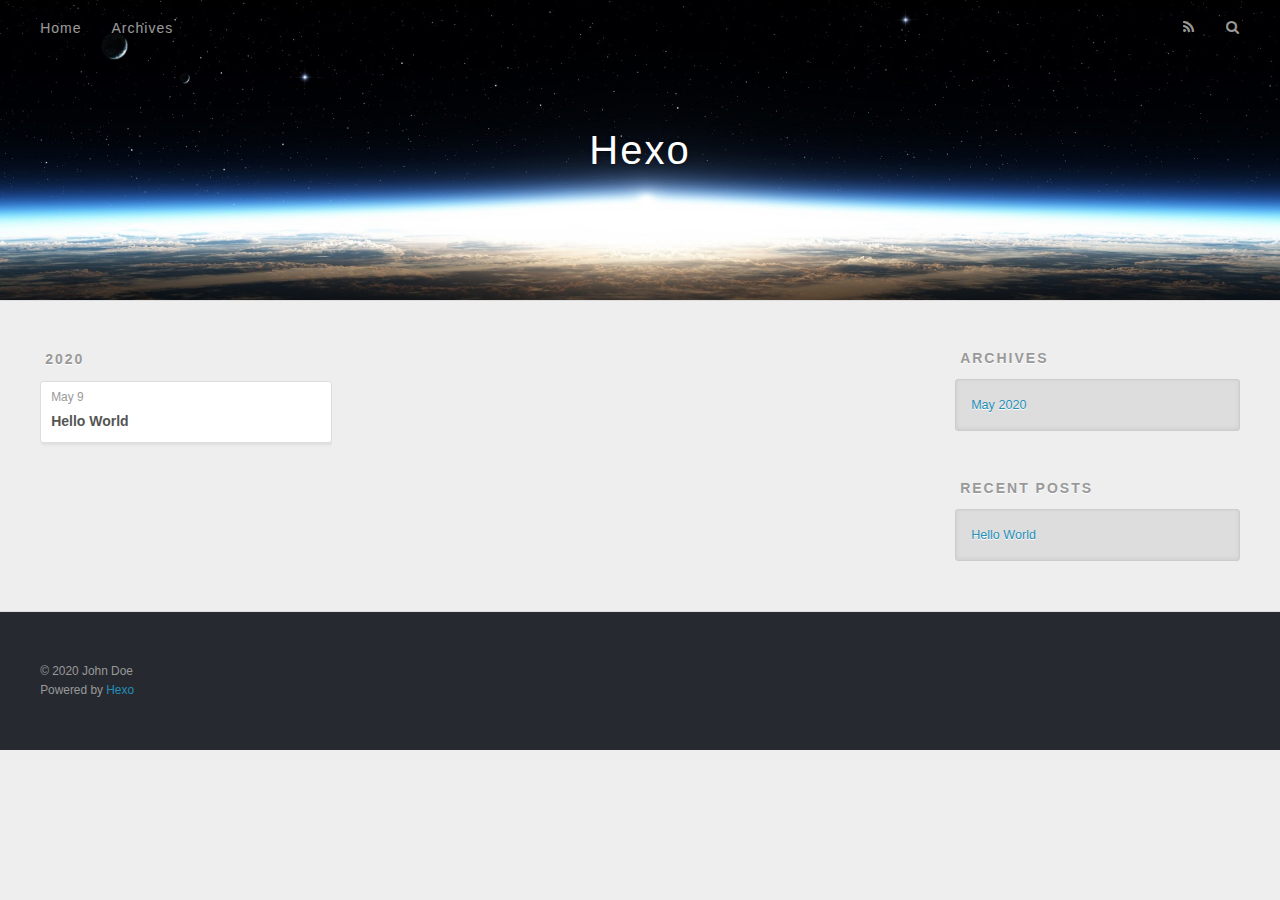
==== archives/index.html @ 7df6229f "Site updated: 2020-05-09 16:38:53" ====
<!DOCTYPE html>
<html>
<head>
  <meta charset="utf-8">
  

  
  <title>Archives | Hexo</title>
  <meta name="viewport" content="width=device-width, initial-scale=1, maximum-scale=1">
  <meta property="og:type" content="website">
<meta property="og:title" content="Hexo">
<meta property="og:url" content="http://yoursite.com/archives/index.html">
<meta property="og:site_name" content="Hexo">
<meta property="og:locale" content="en_US">
<meta property="article:author" content="John Doe">
<meta name="twitter:card" content="summary">
  
    <link rel="alternate" href="/atom.xml" title="Hexo" type="application/atom+xml">
  
  
    <link rel="icon" href="/favicon.png">
  
  
    <link href="//fonts.googleapis.com/css?family=Source+Code+Pro" rel="stylesheet" type="text/css">
  
  
<link rel="stylesheet" href="/css/style.css">

<meta name="generator" content="Hexo 4.2.0"></head>

<body>
  <div id="container">
    <div id="wrap">
      <header id="header">
  <div id="banner"></div>
  <div id="header-outer" class="outer">
    <div id="header-title" class="inner">
      <h1 id="logo-wrap">
        <a href="/" id="logo">Hexo</a>
      </h1>
      
    </div>
    <div id="header-inner" class="inner">
      <nav id="main-nav">
        <a id="main-nav-toggle" class="nav-icon"></a>
        
          <a class="main-nav-link" href="/">Home</a>
        
          <a class="main-nav-link" href="/archives">Archives</a>
        
      </nav>
      <nav id="sub-nav">
        
          <a id="nav-rss-link" class="nav-icon" href="/atom.xml" title="RSS Feed"></a>
        
        <a id="nav-search-btn" class="nav-icon" title="Search"></a>
      </nav>
      <div id="search-form-wrap">
        <form action="//google.com/search" method="get" accept-charset="UTF-8" class="search-form"><input type="search" name="q" class="search-form-input" placeholder="Search"><button type="submit" class="search-form-submit">&#xF002;</button><input type="hidden" name="sitesearch" value="http://yoursite.com"></form>
      </div>
    </div>
  </div>
</header>
      <div class="outer">
        <section id="main">
  
  
    
    
      
      
      <section class="archives-wrap">
        <div class="archive-year-wrap">
          <a href="/archives/2020" class="archive-year">2020</a>
        </div>
        <div class="archives">
    
    <article class="archive-article archive-type-post">
  <div class="archive-article-inner">
    <header class="archive-article-header">
      <a href="/2020/05/09/hello-world/" class="archive-article-date">
  <time datetime="2020-05-09T07:30:36.482Z" itemprop="datePublished">May 9</time>
</a>
      
  
    <h1 itemprop="name">
      <a class="archive-article-title" href="/2020/05/09/hello-world/">Hello World</a>
    </h1>
  

    </header>
  </div>
</article>
  
  
    </div></section>
  


</section>
        
          <aside id="sidebar">
  
    

  
    

  
    
  
    
  <div class="widget-wrap">
    <h3 class="widget-title">Archives</h3>
    <div class="widget">
      <ul class="archive-list"><li class="archive-list-item"><a class="archive-list-link" href="/archives/2020/05/">May 2020</a></li></ul>
    </div>
  </div>


  
    
  <div class="widget-wrap">
    <h3 class="widget-title">Recent Posts</h3>
    <div class="widget">
      <ul>
        
          <li>
            <a href="/2020/05/09/hello-world/">Hello World</a>
          </li>
        
      </ul>
    </div>
  </div>

  
</aside>
        
      </div>
      <footer id="footer">
  
  <div class="outer">
    <div id="footer-info" class="inner">
      &copy; 2020 John Doe<br>
      Powered by <a href="http://hexo.io/" target="_blank">Hexo</a>
    </div>
  </div>
</footer>
    </div>
    <nav id="mobile-nav">
  
    <a href="/" class="mobile-nav-link">Home</a>
  
    <a href="/archives" class="mobile-nav-link">Archives</a>
  
</nav>
    

<script src="//ajax.googleapis.com/ajax/libs/jquery/2.0.3/jquery.min.js"></script>


  
<link rel="stylesheet" href="/fancybox/jquery.fancybox.css">

  
<script src="/fancybox/jquery.fancybox.pack.js"></script>




<script src="/js/script.js"></script>




  </div>
</body>
</html>
---- css/style.css ----
body {
  width: 100%;
}
body:before,
body:after {
  content: "";
  display: table;
}
body:after {
  clear: both;
}
html,
body,
div,
span,
applet,
object,
iframe,
h1,
h2,
h3,
h4,
h5,
h6,
p,
blockquote,
pre,
a,
abbr,
acronym,
address,
big,
cite,
code,
del,
dfn,
em,
img,
ins,
kbd,
q,
s,
samp,
small,
strike,
strong,
sub,
sup,
tt,
var,
dl,
dt,
dd,
ol,
ul,
li,
fieldset,
form,
label,
legend,
table,
caption,
tbody,
tfoot,
thead,
tr,
th,
td {
  margin: 0;
  padding: 0;
  border: 0;
  outline: 0;
  font-weight: inherit;
  font-style: inherit;
  font-family: inherit;
  font-size: 100%;
  vertical-align: baseline;
}
body {
  line-height: 1;
  color: #000;
  background: #fff;
}
ol,
ul {
  list-style: none;
}
table {
  border-collapse: separate;
  border-spacing: 0;
  vertical-align: middle;
}
caption,
th,
td {
  text-align: left;
  font-weight: normal;
  vertical-align: middle;
}
a img {
  border: none;
}
input,
button {
  margin: 0;
  padding: 0;
}
input::-moz-focus-inner,
button::-moz-focus-inner {
  border: 0;
  padding: 0;
}
@font-face {
  font-family: FontAwesome;
  font-style: normal;
  font-weight: normal;
  src: url("fonts/fontawesome-webfont.eot?v=#4.0.3");
  src: url("fonts/fontawesome-webfont.eot?#iefix&v=#4.0.3") format("embedded-opentype"), url("fonts/fontawesome-webfont.woff?v=#4.0.3") format("woff"), url("fonts/fontawesome-webfont.ttf?v=#4.0.3") format("truetype"), url("fonts/fontawesome-webfont.svg#fontawesomeregular?v=#4.0.3") format("svg");
}
html,
body,
#container {
  height: 100%;
}
body {
  background: #eee;
  font: 14px -apple-system, BlinkMacSystemFont, "Segoe UI", "Roboto", "Oxygen", "Ubuntu", "Cantarell", "Fira Sans", "Droid Sans", "Helvetica Neue", sans-serif;
  -webkit-text-size-adjust: 100%;
}
.outer {
  max-width: 1220px;
  margin: 0 auto;
  padding: 0 20px;
}
.outer:before,
.outer:after {
  content: "";
  display: table;
}
.outer:after {
  clear: both;
}
.inner {
  display: inline;
  float: left;
  width: 98.33333333333333%;
  margin: 0 0.833333333333333%;
}
.left,
.alignleft {
  float: left;
}
.right,
.alignright {
  float: right;
}
.clear {
  clear: both;
}
#container {
  position: relative;
}
.mobile-nav-on {
  overflow: hidden;
}
#wrap {
  height: 100%;
  width: 100%;
  position: absolute;
  top: 0;
  left: 0;
  -webkit-transition: 0.2s ease-out;
  -moz-transition: 0.2s ease-out;
  -ms-transition: 0.2s ease-out;
  transition: 0.2s ease-out;
  z-index: 1;
  background: #eee;
}
.mobile-nav-on #wrap {
  left: 280px;
}
@media screen and (min-width: 768px) {
  #main {
    display: inline;
    float: left;
    width: 73.33333333333333%;
    margin: 0 0.833333333333333%;
  }
}
.article-date,
.article-category-link,
.archive-year,
.widget-title {
  text-decoration: none;
  text-transform: uppercase;
  letter-spacing: 2px;
  color: #999;
  margin-bottom: 1em;
  margin-left: 5px;
  line-height: 1em;
  text-shadow: 0 1px #fff;
  font-weight: bold;
}
.article-inner,
.archive-article-inner {
  background: #fff;
  -webkit-box-shadow: 1px 2px 3px #ddd;
  box-shadow: 1px 2px 3px #ddd;
  border: 1px solid #ddd;
  border-radius: 3px;
}
.article-entry h1,
.widget h1 {
  font-size: 2em;
}
.article-entry h2,
.widget h2 {
  font-size: 1.5em;
}
.article-entry h3,
.widget h3 {
  font-size: 1.3em;
}
.article-entry h4,
.widget h4 {
  font-size: 1.2em;
}
.article-entry h5,
.widget h5 {
  font-size: 1em;
}
.article-entry h6,
.widget h6 {
  font-size: 1em;
  color: #999;
}
.article-entry hr,
.widget hr {
  border: 1px dashed #ddd;
}
.article-entry strong,
.widget strong {
  font-weight: bold;
}
.article-entry em,
.widget em,
.article-entry cite,
.widget cite {
  font-style: italic;
}
.article-entry sup,
.widget sup,
.article-entry sub,
.widget sub {
  font-size: 0.75em;
  line-height: 0;
  position: relative;
  vertical-align: baseline;
}
.article-entry sup,
.widget sup {
  top: -0.5em;
}
.article-entry sub,
.widget sub {
  bottom: -0.2em;
}
.article-entry small,
.widget small {
  font-size: 0.85em;
}
.article-entry acronym,
.widget acronym,
.article-entry abbr,
.widget abbr {
  border-bottom: 1px dotted;
}
.article-entry ul,
.widget ul,
.article-entry ol,
.widget ol,
.article-entry dl,
.widget dl {
  margin: 0 20px;
  line-height: 1.6em;
}
.article-entry ul ul,
.widget ul ul,
.article-entry ol ul,
.widget ol ul,
.article-entry ul ol,
.widget ul ol,
.article-entry ol ol,
.widget ol ol {
  margin-top: 0;
  margin-bottom: 0;
}
.article-entry ul,
.widget ul {
  list-style: disc;
}
.article-entry ol,
.widget ol {
  list-style: decimal;
}
.article-entry dt,
.widget dt {
  font-weight: bold;
}
#header {
  height: 300px;
  position: relative;
  border-bottom: 1px solid #ddd;
}
#header:before,
#header:after {
  content: "";
  position: absolute;
  left: 0;
  right: 0;
  height: 40px;
}
#header:before {
  top: 0;
  background: -webkit-linear-gradient(rgba(0,0,0,0.2), transparent);
  background: -moz-linear-gradient(rgba(0,0,0,0.2), transparent);
  background: -ms-linear-gradient(rgba(0,0,0,0.2), transparent);
  background: linear-gradient(rgba(0,0,0,0.2), transparent);
}
#header:after {
  bottom: 0;
  background: -webkit-linear-gradient(transparent, rgba(0,0,0,0.2));
  background: -moz-linear-gradient(transparent, rgba(0,0,0,0.2));
  background: -ms-linear-gradient(transparent, rgba(0,0,0,0.2));
  background: linear-gradient(transparent, rgba(0,0,0,0.2));
}
#header-outer {
  height: 100%;
  position: relative;
}
#header-inner {
  position: relative;
  overflow: hidden;
}
#banner {
  position: absolute;
  top: 0;
  left: 0;
  width: 100%;
  height: 100%;
  background: url("images/banner.jpg") center #000;
  -webkit-background-size: cover;
  -moz-background-size: cover;
  background-size: cover;
  z-index: -1;
}
#header-title {
  text-align: center;
  height: 40px;
  position: absolute;
  top: 50%;
  left: 0;
  margin-top: -20px;
}
#logo,
#subtitle {
  text-decoration: none;
  color: #fff;
  font-weight: 300;
  text-shadow: 0 1px 4px rgba(0,0,0,0.3);
}
#logo {
  font-size: 40px;
  line-height: 40px;
  letter-spacing: 2px;
}
#subtitle {
  font-size: 16px;
  line-height: 16px;
  letter-spacing: 1px;
}
#subtitle-wrap {
  margin-top: 16px;
}
#main-nav {
  float: left;
  margin-left: -15px;
}
.nav-icon,
.main-nav-link {
  float: left;
  color: #fff;
  opacity: 0.6;
  text-decoration: none;
  text-shadow: 0 1px rgba(0,0,0,0.2);
  -webkit-transition: opacity 0.2s;
  -moz-transition: opacity 0.2s;
  -ms-transition: opacity 0.2s;
  transition: opacity 0.2s;
  display: block;
  padding: 20px 15px;
}
.nav-icon:hover,
.main-nav-link:hover {
  opacity: 1;
}
.nav-icon {
  font-family: FontAwesome;
  text-align: center;
  font-size: 14px;
  width: 14px;
  height: 14px;
  padding: 20px 15px;
  position: relative;
  cursor: pointer;
}
.main-nav-link {
  font-weight: 300;
  letter-spacing: 1px;
}
@media screen and (max-width: 479px) {
  .main-nav-link {
    display: none;
  }
}
#main-nav-toggle {
  display: none;
}
#main-nav-toggle:before {
  content: "\f0c9";
}
@media screen and (max-width: 479px) {
  #main-nav-toggle {
    display: block;
  }
}
#sub-nav {
  float: right;
  margin-right: -15px;
}
#nav-rss-link:before {
  content: "\f09e";
}
#nav-search-btn:before {
  content: "\f002";
}
#search-form-wrap {
  position: absolute;
  top: 15px;
  width: 150px;
  height: 30px;
  right: -150px;
  opacity: 0;
  -webkit-transition: 0.2s ease-out;
  -moz-transition: 0.2s ease-out;
  -ms-transition: 0.2s ease-out;
  transition: 0.2s ease-out;
}
#search-form-wrap.on {
  opacity: 1;
  right: 0;
}
@media screen and (max-width: 479px) {
  #search-form-wrap {
    width: 100%;
    right: -100%;
  }
}
.search-form {
  position: absolute;
  top: 0;
  left: 0;
  right: 0;
  background: #fff;
  padding: 5px 15px;
  border-radius: 15px;
  -webkit-box-shadow: 0 0 10px rgba(0,0,0,0.3);
  box-shadow: 0 0 10px rgba(0,0,0,0.3);
}
.search-form-input {
  border: none;
  background: none;
  color: #555;
  width: 100%;
  font: 13px -apple-system, BlinkMacSystemFont, "Segoe UI", "Roboto", "Oxygen", "Ubuntu", "Cantarell", "Fira Sans", "Droid Sans", "Helvetica Neue", sans-serif;
  outline: none;
}
.search-form-input::-webkit-search-results-decoration,
.search-form-input::-webkit-search-cancel-button {
  -webkit-appearance: none;
}
.search-form-submit {
  position: absolute;
  top: 50%;
  right: 10px;
  margin-top: -7px;
  font: 13px FontAwesome;
  border: none;
  background: none;
  color: #bbb;
  cursor: pointer;
}
.search-form-submit:hover,
.search-form-submit:focus {
  color: #777;
}
.article {
  margin: 50px 0;
}
.article-inner {
  overflow: hidden;
}
.article-meta:before,
.article-meta:after {
  content: "";
  display: table;
}
.article-meta:after {
  clear: both;
}
.article-date {
  float: left;
}
.article-category {
  float: left;
  line-height: 1em;
  color: #ccc;
  text-shadow: 0 1px #fff;
  margin-left: 8px;
}
.article-category:before {
  content: "\2022";
}
.article-category-link {
  margin: 0 12px 1em;
}
.article-header {
  padding: 20px 20px 0;
}
.article-title {
  text-decoration: none;
  font-size: 2em;
  font-weight: bold;
  color: #555;
  line-height: 1.1em;
  -webkit-transition: color 0.2s;
  -moz-transition: color 0.2s;
  -ms-transition: color 0.2s;
  transition: color 0.2s;
}
a.article-title:hover {
  color: #258fb8;
}
.article-entry {
  color: #555;
  padding: 0 20px;
}
.article-entry:before,
.article-entry:after {
  content: "";
  display: table;
}
.article-entry:after {
  clear: both;
}
.article-entry p,
.article-entry table {
  line-height: 1.6em;
  margin: 1.6em 0;
}
.article-entry h1,
.article-entry h2,
.article-entry h3,
.article-entry h4,
.article-entry h5,
.article-entry h6 {
  font-weight: bold;
}
.article-entry h1,
.article-entry h2,
.article-entry h3,
.article-entry h4,
.article-entry h5,
.article-entry h6 {
  line-height: 1.1em;
  margin: 1.1em 0;
}
.article-entry a {
  color: #258fb8;
  text-decoration: none;
}
.article-entry a:hover {
  text-decoration: underline;
}
.article-entry ul,
.article-entry ol,
.article-entry dl {
  margin-top: 1.6em;
  margin-bottom: 1.6em;
}
.article-entry img,
.article-entry video {
  max-width: 100%;
  height: auto;
  display: block;
  margin: auto;
}
.article-entry iframe {
  border: none;
}
.article-entry table {
  width: 100%;
  border-collapse: collapse;
  border-spacing: 0;
}
.article-entry th {
  font-weight: bold;
  border-bottom: 3px solid #ddd;
  padding-bottom: 0.5em;
}
.article-entry td {
  border-bottom: 1px solid #ddd;
  padding: 10px 0;
}
.article-entry blockquote {
  font-family: Georgia, "Times New Roman", serif;
  font-size: 1.4em;
  margin: 1.6em 20px;
  text-align: center;
}
.article-entry blockquote footer {
  font-size: 14px;
  margin: 1.6em 0;
  font-family: -apple-system, BlinkMacSystemFont, "Segoe UI", "Roboto", "Oxygen", "Ubuntu", "Cantarell", "Fira Sans", "Droid Sans", "Helvetica Neue", sans-serif;
}
.article-entry blockquote footer cite:before {
  content: "—";
  padding: 0 0.5em;
}
.article-entry .pullquote {
  text-align: left;
  width: 45%;
  margin: 0;
}
.article-entry .pullquote.left {
  margin-left: 0.5em;
  margin-right: 1em;
}
.article-entry .pullquote.right {
  margin-right: 0.5em;
  margin-left: 1em;
}
.article-entry .caption {
  color: #999;
  display: block;
  font-size: 0.9em;
  margin-top: 0.5em;
  position: relative;
  text-align: center;
}
.article-entry .video-container {
  position: relative;
  padding-top: 56.25%;
  height: 0;
  overflow: hidden;
}
.article-entry .video-container iframe,
.article-entry .video-container object,
.article-entry .video-container embed {
  position: absolute;
  top: 0;
  left: 0;
  width: 100%;
  height: 100%;
  margin-top: 0;
}
.article-more-link a {
  display: inline-block;
  line-height: 1em;
  padding: 6px 15px;
  border-radius: 15px;
  background: #eee;
  color: #999;
  text-shadow: 0 1px #fff;
  text-decoration: none;
}
.article-more-link a:hover {
  background: #258fb8;
  color: #fff;
  text-decoration: none;
  text-shadow: 0 1px #1e7293;
}
.article-footer {
  font-size: 0.85em;
  line-height: 1.6em;
  border-top: 1px solid #ddd;
  padding-top: 1.6em;
  margin: 0 20px 20px;
}
.article-footer:before,
.article-footer:after {
  content: "";
  display: table;
}
.article-footer:after {
  clear: both;
}
.article-footer a {
  color: #999;
  text-decoration: none;
}
.article-footer a:hover {
  color: #555;
}
.article-tag-list-item {
  float: left;
  margin-right: 10px;
}
.article-tag-list-link:before {
  content: "#";
}
.article-comment-link {
  float: right;
}
.article-comment-link:before {
  content: "\f075";
  font-family: FontAwesome;
  padding-right: 8px;
}
.article-share-link {
  cursor: pointer;
  float: right;
  margin-left: 20px;
}
.article-share-link:before {
  content: "\f064";
  font-family: FontAwesome;
  padding-right: 6px;
}
#article-nav {
  position: relative;
}
#article-nav:before,
#article-nav:after {
  content: "";
  display: table;
}
#article-nav:after {
  clear: both;
}
@media screen and (min-width: 768px) {
  #article-nav {
    margin: 50px 0;
  }
  #article-nav:before {
    width: 8px;
    height: 8px;
    position: absolute;
    top: 50%;
    left: 50%;
    margin-top: -4px;
    margin-left: -4px;
    content: "";
    border-radius: 50%;
    background: #ddd;
    -webkit-box-shadow: 0 1px 2px #fff;
    box-shadow: 0 1px 2px #fff;
  }
}
.article-nav-link-wrap {
  text-decoration: none;
  text-shadow: 0 1px #fff;
  color: #999;
  -webkit-box-sizing: border-box;
  -moz-box-sizing: border-box;
  box-sizing: border-box;
  margin-top: 50px;
  text-align: center;
  display: block;
}
.article-nav-link-wrap:hover {
  color: #555;
}
@media screen and (min-width: 768px) {
  .article-nav-link-wrap {
    width: 50%;
    margin-top: 0;
  }
}
@media screen and (min-width: 768px) {
  #article-nav-newer {
    float: left;
    text-align: right;
    padding-right: 20px;
  }
}
@media screen and (min-width: 768px) {
  #article-nav-older {
    float: right;
    text-align: left;
    padding-left: 20px;
  }
}
.article-nav-caption {
  text-transform: uppercase;
  letter-spacing: 2px;
  color: #ddd;
  line-height: 1em;
  font-weight: bold;
}
#article-nav-newer .article-nav-caption {
  margin-right: -2px;
}
.article-nav-title {
  font-size: 0.85em;
  line-height: 1.6em;
  margin-top: 0.5em;
}
.article-share-box {
  position: absolute;
  display: none;
  background: #fff;
  -webkit-box-shadow: 1px 2px 10px rgba(0,0,0,0.2);
  box-shadow: 1px 2px 10px rgba(0,0,0,0.2);
  border-radius: 3px;
  margin-left: -145px;
  overflow: hidden;
  z-index: 1;
}
.article-share-box.on {
  display: block;
}
.article-share-input {
  width: 100%;
  background: none;
  -webkit-box-sizing: border-box;
  -moz-box-sizing: border-box;
  box-sizing: border-box;
  font: 14px -apple-system, BlinkMacSystemFont, "Segoe UI", "Roboto", "Oxygen", "Ubuntu", "Cantarell", "Fira Sans", "Droid Sans", "Helvetica Neue", sans-serif;
  padding: 0 15px;
  color: #555;
  outline: none;
  border: 1px solid #ddd;
  border-radius: 3px 3px 0 0;
  height: 36px;
  line-height: 36px;
}
.article-share-links {
  background: #eee;
}
.article-share-links:before,
.article-share-links:after {
  content: "";
  display: table;
}
.article-share-links:after {
  clear: both;
}
.article-share-twitter,
.article-share-facebook,
.article-share-pinterest,
.article-share-google {
  width: 50px;
  height: 36px;
  display: block;
  float: left;
  position: relative;
  color: #999;
  text-shadow: 0 1px #fff;
}
.article-share-twitter:before,
.article-share-facebook:before,
.article-share-pinterest:before,
.article-share-google:before {
  font-size: 20px;
  font-family: FontAwesome;
  width: 20px;
  height: 20px;
  position: absolute;
  top: 50%;
  left: 50%;
  margin-top: -10px;
  margin-left: -10px;
  text-align: center;
}
.article-share-twitter:hover,
.article-share-facebook:hover,
.article-share-pinterest:hover,
.article-share-google:hover {
  color: #fff;
}
.article-share-twitter:before {
  content: "\f099";
}
.article-share-twitter:hover {
  background: #00aced;
  text-shadow: 0 1px #008abe;
}
.article-share-facebook:before {
  content: "\f09a";
}
.article-share-facebook:hover {
  background: #3b5998;
  text-shadow: 0 1px #2f477a;
}
.article-share-pinterest:before {
  content: "\f0d2";
}
.article-share-pinterest:hover {
  background: #cb2027;
  text-shadow: 0 1px #a21a1f;
}
.article-share-google:before {
  content: "\f0d5";
}
.article-share-google:hover {
  background: #dd4b39;
  text-shadow: 0 1px #be3221;
}
.article-gallery {
  background: #000;
  position: relative;
}
.article-gallery-photos {
  position: relative;
  overflow: hidden;
}
.article-gallery-img {
  display: none;
  max-width: 100%;
}
.article-gallery-img:first-child {
  display: block;
}
.article-gallery-img.loaded {
  position: absolute;
  display: block;
}
.article-gallery-img img {
  display: block;
  max-width: 100%;
  margin: 0 auto;
}
#comments {
  background: #fff;
  -webkit-box-shadow: 1px 2px 3px #ddd;
  box-shadow: 1px 2px 3px #ddd;
  padding: 20px;
  border: 1px solid #ddd;
  border-radius: 3px;
  margin: 50px 0;
}
#comments a {
  color: #258fb8;
}
.archives-wrap {
  margin: 50px 0;
}
.archives:before,
.archives:after {
  content: "";
  display: table;
}
.archives:after {
  clear: both;
}
.archive-year-wrap {
  margin-bottom: 1em;
}
.archives {
  -webkit-column-gap: 10px;
  -moz-column-gap: 10px;
  column-gap: 10px;
}
@media screen and (min-width: 480px) and (max-width: 767px) {
  .archives {
    -webkit-column-count: 2;
    -moz-column-count: 2;
    column-count: 2;
  }
}
@media screen and (min-width: 768px) {
  .archives {
    -webkit-column-count: 3;
    -moz-column-count: 3;
    column-count: 3;
  }
}
.archive-article {
  -webkit-column-break-inside: avoid;
  page-break-inside: avoid;
  overflow: hidden;
  break-inside: avoid-column;
}
.archive-article-inner {
  padding: 10px;
  margin-bottom: 15px;
}
.archive-article-title {
  text-decoration: none;
  font-weight: bold;
  color: #555;
  -webkit-transition: color 0.2s;
  -moz-transition: color 0.2s;
  -ms-transition: color 0.2s;
  transition: color 0.2s;
  line-height: 1.6em;
}
.archive-article-title:hover {
  color: #258fb8;
}
.archive-article-footer {
  margin-top: 1em;
}
.archive-article-date {
  color: #999;
  text-decoration: none;
  font-size: 0.85em;
  line-height: 1em;
  margin-bottom: 0.5em;
  display: block;
}
#page-nav {
  margin: 50px auto;
  background: #fff;
  -webkit-box-shadow: 1px 2px 3px #ddd;
  box-shadow: 1px 2px 3px #ddd;
  border: 1px solid #ddd;
  border-radius: 3px;
  text-align: center;
  color: #999;
  overflow: hidden;
}
#page-nav:before,
#page-nav:after {
  content: "";
  display: table;
}
#page-nav:after {
  clear: both;
}
#page-nav a,
#page-nav span {
  padding: 10px 20px;
  line-height: 1;
  height: 2ex;
}
#page-nav a {
  color: #999;
  text-decoration: none;
}
#page-nav a:hover {
  background: #999;
  color: #fff;
}
#page-nav .prev {
  float: left;
}
#page-nav .next {
  float: right;
}
#page-nav .page-number {
  display: inline-block;
}
@media screen and (max-width: 479px) {
  #page-nav .page-number {
    display: none;
  }
}
#page-nav .current {
  color: #555;
  font-weight: bold;
}
#page-nav .space {
  color: #ddd;
}
#footer {
  background: #262a30;
  padding: 50px 0;
  border-top: 1px solid #ddd;
  color: #999;
}
#footer a {
  color: #258fb8;
  text-decoration: none;
}
#footer a:hover {
  text-decoration: underline;
}
#footer-info {
  line-height: 1.6em;
  font-size: 0.85em;
}
.article-entry pre,
.article-entry .highlight {
  background: #2d2d2d;
  margin: 0 -20px;
  padding: 15px 20px;
  border-style: solid;
  border-color: #ddd;
  border-width: 1px 0;
  overflow: auto;
  color: #ccc;
  line-height: 22.400000000000002px;
}
.article-entry .highlight .gutter pre,
.article-entry .gist .gist-file .gist-data .line-numbers {
  color: #666;
  font-size: 0.85em;
}
.article-entry pre,
.article-entry code {
  font-family: "Source Code Pro", Consolas, Monaco, Menlo, Consolas, monospace;
}
.article-entry code {
  background: #eee;
  text-shadow: 0 1px #fff;
  padding: 0 0.3em;
}
.article-entry pre code {
  background: none;
  text-shadow: none;
  padding: 0;
}
.article-entry .highlight pre {
  border: none;
  margin: 0;
  padding: 0;
}
.article-entry .highlight table {
  margin: 0;
  width: auto;
}
.article-entry .highlight td {
  border: none;
  padding: 0;
}
.article-entry .highlight figcaption {
  font-size: 0.85em;
  color: #999;
  line-height: 1em;
  margin-bottom: 1em;
}
.article-entry .highlight figcaption:before,
.article-entry .highlight figcaption:after {
  content: "";
  display: table;
}
.article-entry .highlight figcaption:after {
  clear: both;
}
.article-entry .highlight figcaption a {
  float: right;
}
.article-entry .highlight .gutter pre {
  text-align: right;
  padding-right: 20px;
}
.article-entry .highlight .line {
  height: 22.400000000000002px;
}
.article-entry .highlight .line.marked {
  background: #515151;
}
.article-entry .gist {
  margin: 0 -20px;
  border-style: solid;
  border-color: #ddd;
  border-width: 1px 0;
  background: #2d2d2d;
  padding: 15px 20px 15px 0;
}
.article-entry .gist .gist-file {
  border: none;
  font-family: "Source Code Pro", Consolas, Monaco, Menlo, Consolas, monospace;
  margin: 0;
}
.article-entry .gist .gist-file .gist-data {
  background: none;
  border: none;
}
.article-entry .gist .gist-file .gist-data .line-numbers {
  background: none;
  border: none;
  padding: 0 20px 0 0;
}
.article-entry .gist .gist-file .gist-data .line-data {
  padding: 0 !important;
}
.article-entry .gist .gist-file .highlight {
  margin: 0;
  padding: 0;
  border: none;
}
.article-entry .gist .gist-file .gist-meta {
  background: #2d2d2d;
  color: #999;
  font: 0.85em -apple-system, BlinkMacSystemFont, "Segoe UI", "Roboto", "Oxygen", "Ubuntu", "Cantarell", "Fira Sans", "Droid Sans", "Helvetica Neue", sans-serif;
  text-shadow: 0 0;
  padding: 0;
  margin-top: 1em;
  margin-left: 20px;
}
.article-entry .gist .gist-file .gist-meta a {
  color: #258fb8;
  font-weight: normal;
}
.article-entry .gist .gist-file .gist-meta a:hover {
  text-decoration: underline;
}
pre .comment,
pre .title {
  color: #999;
}
pre .variable,
pre .attribute,
pre .tag,
pre .regexp,
pre .ruby .constant,
pre .xml .tag .title,
pre .xml .pi,
pre .xml .doctype,
pre .html .doctype,
pre .css .id,
pre .css .class,
pre .css .pseudo {
  color: #f2777a;
}
pre .number,
pre .preprocessor,
pre .built_in,
pre .literal,
pre .params,
pre .constant {
  color: #f99157;
}
pre .class,
pre .ruby .class .title,
pre .css .rules .attribute {
  color: #9c9;
}
pre .string,
pre .value,
pre .inheritance,
pre .header,
pre .ruby .symbol,
pre .xml .cdata {
  color: #9c9;
}
pre .css .hexcolor {
  color: #6cc;
}
pre .function,
pre .python .decorator,
pre .python .title,
pre .ruby .function .title,
pre .ruby .title .keyword,
pre .perl .sub,
pre .javascript .title,
pre .coffeescript .title {
  color: #69c;
}
pre .keyword,
pre .javascript .function {
  color: #c9c;
}
@media screen and (max-width: 479px) {
  #mobile-nav {
    position: absolute;
    top: 0;
    left: 0;
    width: 280px;
    height: 100%;
    background: #191919;
    border-right: 1px solid #fff;
  }
}
@media screen and (max-width: 479px) {
  .mobile-nav-link {
    display: block;
    color: #999;
    text-decoration: none;
    padding: 15px 20px;
    font-weight: bold;
  }
  .mobile-nav-link:hover {
    color: #fff;
  }
}
@media screen and (min-width: 768px) {
  #sidebar {
    display: inline;
    float: left;
    width: 23.333333333333332%;
    margin: 0 0.833333333333333%;
  }
}
.widget-wrap {
  margin: 50px 0;
}
.widget {
  color: #777;
  text-shadow: 0 1px #fff;
  background: #ddd;
  -webkit-box-shadow: 0 -1px 4px #ccc inset;
  box-shadow: 0 -1px 4px #ccc inset;
  border: 1px solid #ccc;
  padding: 15px;
  border-radius: 3px;
}
.widget a {
  color: #258fb8;
  text-decoration: none;
}
.widget a:hover {
  text-decoration: underline;
}
.widget ul ul,
.widget ol ul,
.widget dl ul,
.widget ul ol,
.widget ol ol,
.widget dl ol,
.widget ul dl,
.widget ol dl,
.widget dl dl {
  margin-left: 15px;
  list-style: disc;
}
.widget {
  line-height: 1.6em;
  word-wrap: break-word;
  font-size: 0.9em;
}
.widget ul,
.widget ol {
  list-style: none;
  margin: 0;
}
.widget ul ul,
.widget ol ul,
.widget ul ol,
.widget ol ol {
  margin: 0 20px;
}
.widget ul ul,
.widget ol ul {
  list-style: disc;
}
.widget ul ol,
.widget ol ol {
  list-style: decimal;
}
.category-list-count,
.tag-list-count,
.archive-list-count {
  padding-left: 5px;
  color: #999;
  font-size: 0.85em;
}
.category-list-count:before,
.tag-list-count:before,
.archive-list-count:before {
  content: "(";
}
.category-list-count:after,
.tag-list-count:after,
.archive-list-count:after {
  content: ")";
}
.tagcloud a {
  margin-right: 5px;
  display: inline-block;
}
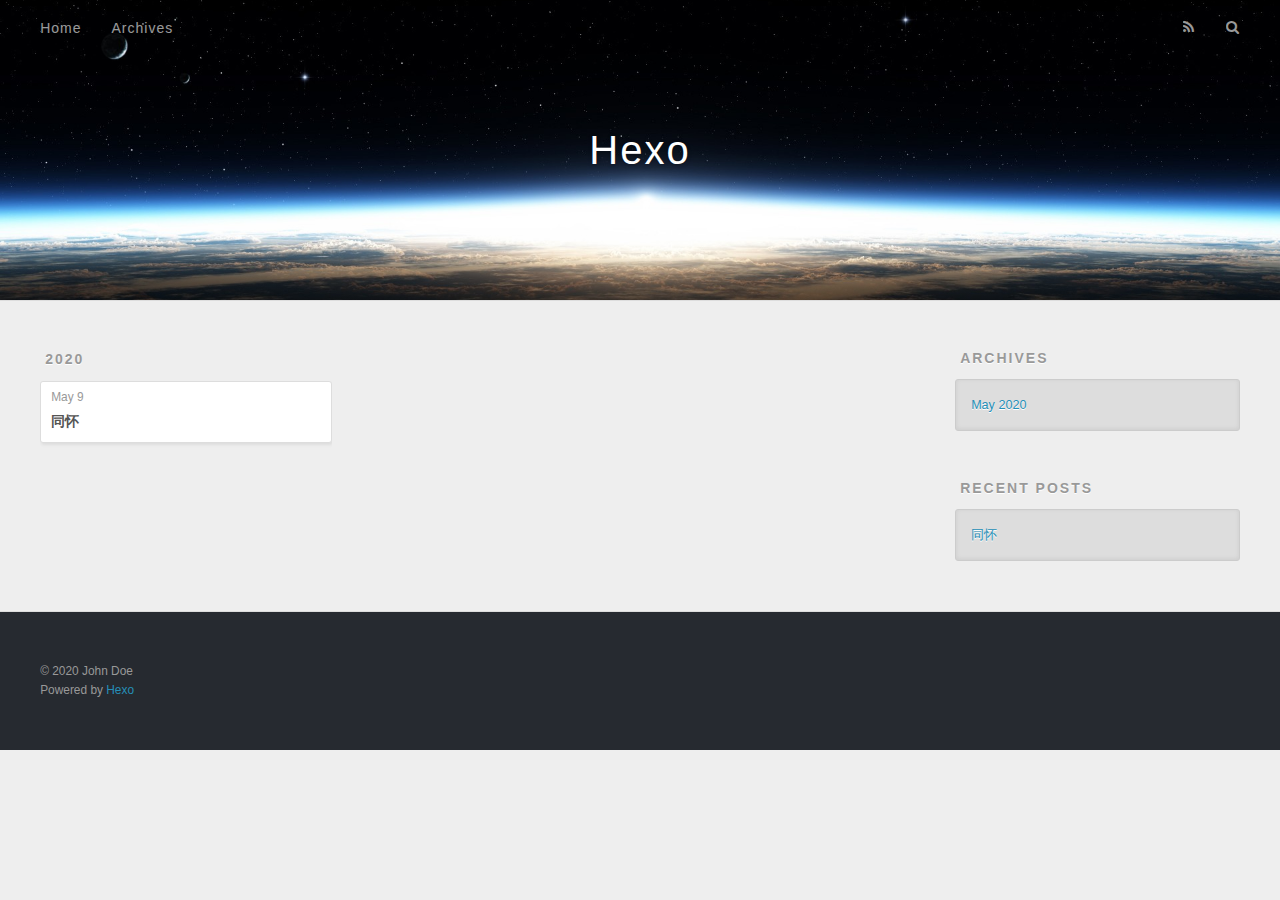
==== commit c7debbd4: "Site updated: 2020-05-09 18:01:39" ====
--- a/archives/index.html
+++ b/archives/index.html
@@ -84,7 +84,7 @@
       
   
     <h1 itemprop="name">
-      <a class="archive-article-title" href="/2020/05/09/hello-world/">Hello World</a>
+      <a class="archive-article-title" href="/2020/05/09/hello-world/">同怀</a>
     </h1>
   
 
@@ -126,7 +126,7 @@
       <ul>
         
           <li>
-            <a href="/2020/05/09/hello-world/">Hello World</a>
+            <a href="/2020/05/09/hello-world/">同怀</a>
           </li>
         
       </ul>
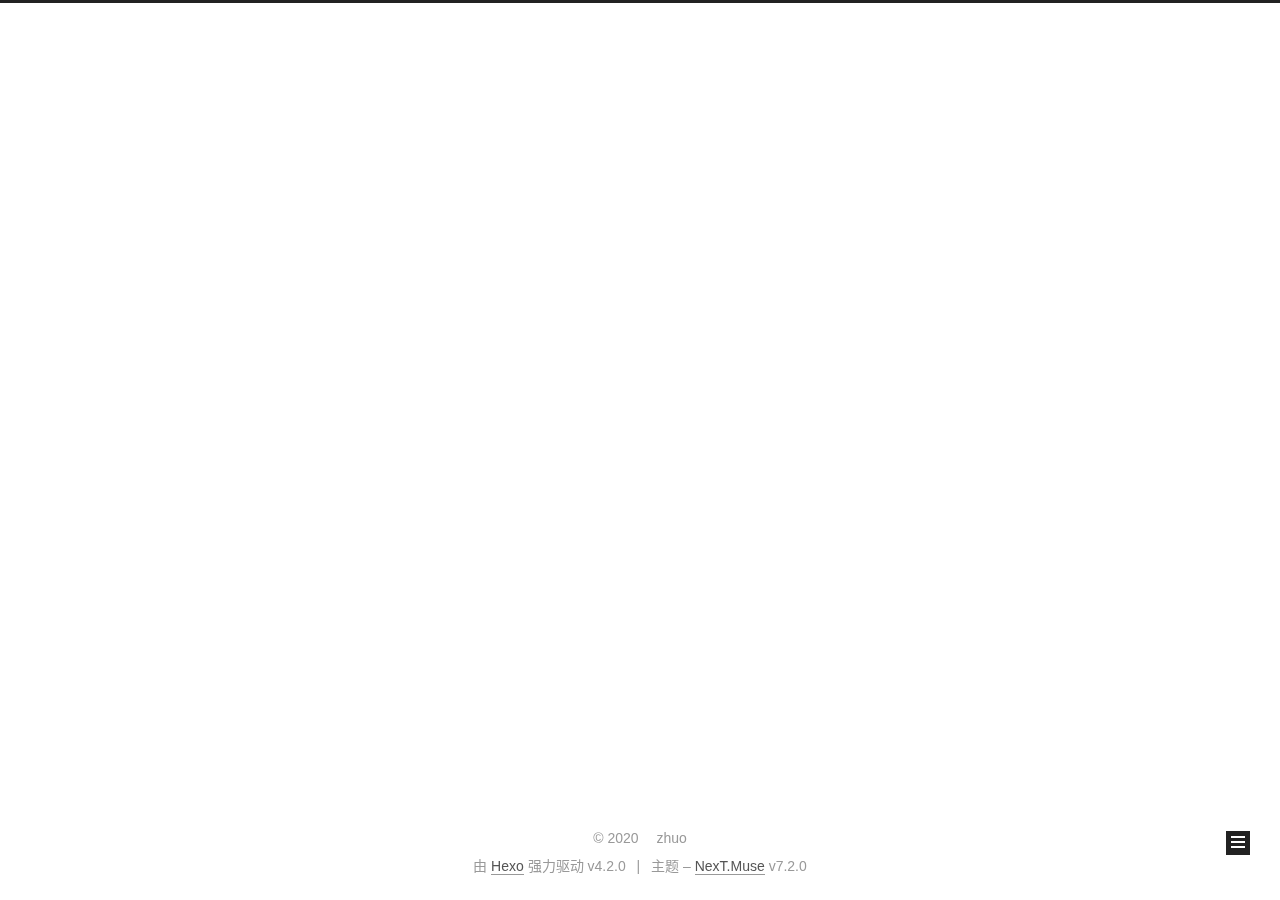
==== commit fee91f99: "Site updated: 2020-05-09 20:18:11" ====
--- a/archives/index.html
+++ b/archives/index.html
@@ -1,178 +1,602 @@
 <!DOCTYPE html>
-<html>
+
+
+
+
+
+
+
+
+
+
+
+
+  
+
+
+<html class="theme-next muse use-motion" lang="zh-CN">
 <head>
-  <meta charset="utf-8">
-  
-
-  
-  <title>Archives | Hexo</title>
-  <meta name="viewport" content="width=device-width, initial-scale=1, maximum-scale=1">
-  <meta property="og:type" content="website">
-<meta property="og:title" content="Hexo">
+  <meta charset="UTF-8"/>
+<meta http-equiv="X-UA-Compatible" content="IE=edge"/>
+<meta name="viewport" content="width=device-width, initial-scale=1, maximum-scale=2"/>
+<meta name="theme-color" content="#222"/>
+
+
+
+
+
+
+
+
+
+
+
+
+
+
+
+
+
+
+
+
+
+
+<link rel="stylesheet" href="/lib/font-awesome/css/font-awesome.min.css?v=4.7.0"/>
+
+<link rel="stylesheet" href="/css/main.css?v=7.2.0"/>
+
+
+  <link rel="apple-touch-icon" sizes="180x180" href="/images/apple-touch-icon-next.png?v=7.2.0">
+
+
+  <link rel="icon" type="image/png" sizes="32x32" href="/images/favicon-32x32-next.png?v=7.2.0">
+
+
+  <link rel="icon" type="image/png" sizes="16x16" href="/images/favicon-16x16-next.png?v=7.2.0">
+
+
+  <link rel="mask-icon" href="/images/logo.svg?v=7.2.0" color="#222">
+
+
+
+
+
+
+
+<script id="hexo.configurations">
+  var NexT = window.NexT || {};
+  var CONFIG = {
+    root: '/',
+    scheme: 'Muse',
+    version: '7.2.0',
+    sidebar: {"position":"left","display":"post","offset":12,"onmobile":false,"dimmer":false},
+    back2top: true,
+    back2top_sidebar: false,
+    fancybox: false,
+    fastclick: false,
+    lazyload: false,
+    tabs: true,
+    motion: {"enable":true,"async":false,"transition":{"post_block":"fadeIn","post_header":"slideDownIn","post_body":"slideDownIn","coll_header":"slideLeftIn","sidebar":"slideUpIn"}},
+    algolia: {
+      applicationID: '',
+      apiKey: '',
+      indexName: '',
+      hits: {"per_page":10},
+      labels: {"input_placeholder":"Search for Posts","hits_empty":"We didn't find any results for the search: ${query}","hits_stats":"${hits} results found in ${time} ms"}
+    }
+  };
+</script>
+
+
+  
+
+
+
+
+  <meta name="description" content="发牢骚用的">
+<meta property="og:type" content="website">
+<meta property="og:title" content="zhuo木鸟">
 <meta property="og:url" content="http://yoursite.com/archives/index.html">
-<meta property="og:site_name" content="Hexo">
-<meta property="og:locale" content="en_US">
-<meta property="article:author" content="John Doe">
+<meta property="og:site_name" content="zhuo木鸟">
+<meta property="og:description" content="发牢骚用的">
+<meta property="og:locale" content="zh_CN">
+<meta property="article:author" content="zhuo">
 <meta name="twitter:card" content="summary">
-  
-    <link rel="alternate" href="/atom.xml" title="Hexo" type="application/atom+xml">
-  
-  
-    <link rel="icon" href="/favicon.png">
-  
-  
-    <link href="//fonts.googleapis.com/css?family=Source+Code+Pro" rel="stylesheet" type="text/css">
-  
-  
-<link rel="stylesheet" href="/css/style.css">
+
+
+
+
+
+  
+  
+  <link rel="canonical" href="http://yoursite.com/archives/"/>
+
+
+
+<script id="page.configurations">
+  CONFIG.page = {
+    sidebar: "",
+  };
+</script>
+
+  <title>归档 | zhuo木鸟</title>
+  
+
+
+
+
+
+
+
+
+
+
+
+
+  <noscript>
+  <style>
+  .use-motion .motion-element,
+  .use-motion .brand,
+  .use-motion .menu-item,
+  .sidebar-inner,
+  .use-motion .post-block,
+  .use-motion .pagination,
+  .use-motion .comments,
+  .use-motion .post-header,
+  .use-motion .post-body,
+  .use-motion .collection-title { opacity: initial; }
+
+  .use-motion .logo,
+  .use-motion .site-title,
+  .use-motion .site-subtitle {
+    opacity: initial;
+    top: initial;
+  }
+
+  .use-motion .logo-line-before i { left: initial; }
+  .use-motion .logo-line-after i { right: initial; }
+  </style>
+</noscript>
 
 <meta name="generator" content="Hexo 4.2.0"></head>
 
-<body>
-  <div id="container">
-    <div id="wrap">
-      <header id="header">
-  <div id="banner"></div>
-  <div id="header-outer" class="outer">
-    <div id="header-title" class="inner">
-      <h1 id="logo-wrap">
-        <a href="/" id="logo">Hexo</a>
-      </h1>
-      
+<body itemscope itemtype="http://schema.org/WebPage" lang="zh-CN">
+
+  
+  
+    
+  
+
+  <div class="container sidebar-position-left page-archive">
+    <div class="headband"></div>
+
+    <header id="header" class="header" itemscope itemtype="http://schema.org/WPHeader">
+      <div class="header-inner"><div class="site-brand-wrapper">
+  <div class="site-meta">
+    
+
+    <div class="custom-logo-site-title">
+      <a href="/" class="brand" rel="start">
+        <span class="logo-line-before"><i></i></span>
+        <span class="site-title">zhuo木鸟</span>
+        <span class="logo-line-after"><i></i></span>
+      </a>
     </div>
-    <div id="header-inner" class="inner">
-      <nav id="main-nav">
-        <a id="main-nav-toggle" class="nav-icon"></a>
-        
-          <a class="main-nav-link" href="/">Home</a>
-        
-          <a class="main-nav-link" href="/archives">Archives</a>
-        
-      </nav>
-      <nav id="sub-nav">
-        
-          <a id="nav-rss-link" class="nav-icon" href="/atom.xml" title="RSS Feed"></a>
-        
-        <a id="nav-search-btn" class="nav-icon" title="Search"></a>
-      </nav>
-      <div id="search-form-wrap">
-        <form action="//google.com/search" method="get" accept-charset="UTF-8" class="search-form"><input type="search" name="q" class="search-form-input" placeholder="Search"><button type="submit" class="search-form-submit">&#xF002;</button><input type="hidden" name="sitesearch" value="http://yoursite.com"></form>
+    
+    
+  </div>
+
+  <div class="site-nav-toggle">
+    <button aria-label="切换导航栏">
+      <span class="btn-bar"></span>
+      <span class="btn-bar"></span>
+      <span class="btn-bar"></span>
+    </button>
+  </div>
+</div>
+
+
+
+<nav class="site-nav">
+  
+    <ul id="menu" class="menu">
+      
+        
+        
+        
+          
+          <li class="menu-item menu-item-home">
+
+    
+    
+      
+    
+
+    
+
+    <a href="/" rel="section">&lt;i class&#x3D;&quot;menu-item-icon fa fa-fw fa-home&quot;&gt;&lt;&#x2F;i&gt; &lt;br&#x2F;&gt;首页</a>
+
+  </li>
+        
+        
+        
+          
+          <li class="menu-item menu-item-archives menu-item-active">
+
+    
+    
+      
+    
+
+    
+
+    <a href="/archives/" rel="section">&lt;i class&#x3D;&quot;menu-item-icon fa fa-fw fa-archive&quot;&gt;&lt;&#x2F;i&gt; &lt;br&#x2F;&gt;归档</a>
+
+  </li>
+
+      
+      
+    </ul>
+  
+
+  
+    
+
+    
+    
+      
+      
+    
+      
+      
+    
+    
+
+  
+
+
+  
+
+  
+</nav>
+
+
+
+  
+
+
+
+</div>
+    </header>
+
+    
+
+
+    <main id="main" class="main">
+      <div class="main-inner">
+        <div class="content-wrap">
+          
+          <div id="content" class="content">
+            
+
+  
+  
+  
+  <div class="post-block archive">
+    <div id="posts" class="posts-collapse">
+      <span class="archive-move-on"></span>
+
+      
+      <span class="archive-page-counter">
+        
+        
+        
+          
+        
+        嗯..! 目前共计 1 篇日志。 继续努力。
+      </span>
+      
+
+      
+
+        
+        
+        
+
+        
+          
+          <div class="collection-title">
+            <h1 class="archive-year" id="archive-year-2020">2020</h1>
+          </div>
+        
+        
+
+        
+
+  <article class="post post-type-normal" itemscope itemtype="http://schema.org/Article">
+    <header class="post-header">
+
+      <h2 class="post-title">
+        
+          <a class="post-title-link" href="/2020/05/09/hello-world/" itemprop="url">
+            
+              <span itemprop="name">同怀</span>
+            
+          </a>
+        
+      </h2>
+
+      <div class="post-meta">
+        <time class="post-time" itemprop="dateCreated"
+              datetime="2020-05-09T15:30:36+08:00"
+              content="2020-05-09">
+          05-09
+        </time>
       </div>
+
+    </header>
+  </article>
+
+
+
+      
+
     </div>
   </div>
-</header>
-      <div class="outer">
-        <section id="main">
-  
-  
-    
-    
-      
-      
-      <section class="archives-wrap">
-        <div class="archive-year-wrap">
-          <a href="/archives/2020" class="archive-year">2020</a>
+  
+  
+  
+
+  
+
+
+
+          </div>
+          
+
         </div>
-        <div class="archives">
-    
-    <article class="archive-article archive-type-post">
-  <div class="archive-article-inner">
-    <header class="archive-article-header">
-      <a href="/2020/05/09/hello-world/" class="archive-article-date">
-  <time datetime="2020-05-09T07:30:36.482Z" itemprop="datePublished">May 9</time>
-</a>
-      
-  
-    <h1 itemprop="name">
-      <a class="archive-article-title" href="/2020/05/09/hello-world/">同怀</a>
-    </h1>
-  
-
-    </header>
-  </div>
-</article>
-  
-  
-    </div></section>
-  
-
-
-</section>
-        
-          <aside id="sidebar">
-  
-    
-
-  
-    
-
-  
-    
-  
-    
-  <div class="widget-wrap">
-    <h3 class="widget-title">Archives</h3>
-    <div class="widget">
-      <ul class="archive-list"><li class="archive-list-item"><a class="archive-list-link" href="/archives/2020/05/">May 2020</a></li></ul>
+        
+          
+  
+  <div class="sidebar-toggle">
+    <div class="sidebar-toggle-line-wrap">
+      <span class="sidebar-toggle-line sidebar-toggle-line-first"></span>
+      <span class="sidebar-toggle-line sidebar-toggle-line-middle"></span>
+      <span class="sidebar-toggle-line sidebar-toggle-line-last"></span>
     </div>
   </div>
 
-
-  
-    
-  <div class="widget-wrap">
-    <h3 class="widget-title">Recent Posts</h3>
-    <div class="widget">
-      <ul>
-        
-          <li>
-            <a href="/2020/05/09/hello-world/">同怀</a>
-          </li>
-        
-      </ul>
+  <aside id="sidebar" class="sidebar">
+    <div class="sidebar-inner">
+
+      
+
+      
+
+      <div class="site-overview-wrap sidebar-panel sidebar-panel-active">
+        <div class="site-overview">
+          <div class="site-author motion-element" itemprop="author" itemscope itemtype="http://schema.org/Person">
+            
+              <p class="site-author-name" itemprop="name">zhuo</p>
+              <div class="site-description motion-element" itemprop="description">发牢骚用的</div>
+          </div>
+
+          
+            <nav class="site-state motion-element">
+              
+                <div class="site-state-item site-state-posts">
+                
+                  <a href="/archives/%20%7C%7C%20archive">
+                
+                    <span class="site-state-item-count">1</span>
+                    <span class="site-state-item-name">日志</span>
+                  </a>
+                </div>
+              
+
+              
+
+              
+            </nav>
+          
+
+          
+
+          
+
+          
+
+          
+
+          
+          
+
+          
+            
+          
+          
+
+        </div>
+      </div>
+
+      
+
+      
+
     </div>
+  </aside>
+  
+
+
+        
+      </div>
+    </main>
+
+    <footer id="footer" class="footer">
+      <div class="footer-inner">
+        <div class="copyright">&copy; <span itemprop="copyrightYear">2020</span>
+  <span class="with-love" id="animate">
+    <i class="fa fa-user"></i>
+  </span>
+  <span class="author" itemprop="copyrightHolder">zhuo</span>
+
+  
+
+  
+</div>
+
+
+  <div class="powered-by">由 <a href="https://hexo.io/" class="theme-link" rel="noopener" target="_blank">Hexo</a> 强力驱动 v4.2.0</div>
+
+
+
+  <span class="post-meta-divider">|</span>
+
+
+
+  <div class="theme-info">主题 – <a href="https://theme-next.org/" class="theme-link" rel="noopener" target="_blank">NexT.Muse</a> v7.2.0</div>
+
+
+
+
+        
+
+
+
+
+
+
+
+
+        
+      </div>
+    </footer>
+
+    
+      <div class="back-to-top">
+        <i class="fa fa-arrow-up"></i>
+        
+      </div>
+    
+
+    
+
+    
+
+    
   </div>
 
   
-</aside>
-        
-      </div>
-      <footer id="footer">
-  
-  <div class="outer">
-    <div id="footer-info" class="inner">
-      &copy; 2020 John Doe<br>
-      Powered by <a href="http://hexo.io/" target="_blank">Hexo</a>
-    </div>
-  </div>
-</footer>
-    </div>
-    <nav id="mobile-nav">
-  
-    <a href="/" class="mobile-nav-link">Home</a>
-  
-    <a href="/archives" class="mobile-nav-link">Archives</a>
-  
-</nav>
-    
-
-<script src="//ajax.googleapis.com/ajax/libs/jquery/2.0.3/jquery.min.js"></script>
-
-
-  
-<link rel="stylesheet" href="/fancybox/jquery.fancybox.css">
-
-  
-<script src="/fancybox/jquery.fancybox.pack.js"></script>
-
-
-
-
-<script src="/js/script.js"></script>
-
-
-
-
-  </div>
+
+<script>
+  if (Object.prototype.toString.call(window.Promise) !== '[object Function]') {
+    window.Promise = null;
+  }
+</script>
+
+
+
+
+
+
+
+
+
+
+
+
+
+
+
+
+
+
+
+
+
+
+
+
+
+
+  
+  <script src="/lib/jquery/index.js?v=3.4.1"></script>
+
+  
+  <script src="/lib/velocity/velocity.min.js?v=1.2.1"></script>
+
+  
+  <script src="/lib/velocity/velocity.ui.min.js?v=1.2.1"></script>
+
+
+  
+
+
+  <script src="/js/utils.js?v=7.2.0"></script>
+
+  <script src="/js/motion.js?v=7.2.0"></script>
+
+
+
+  
+  
+
+
+  <script src="/js/schemes/muse.js?v=7.2.0"></script>
+
+
+
+  
+
+  
+
+
+  <script src="/js/next-boot.js?v=7.2.0"></script>
+
+
+  
+
+  
+
+  
+
+  
+
+
+
+  
+
+
+
+
+  
+
+  
+
+  
+
+  
+
+  
+
+  
+
+  
+
+  
+
+  
+
+  
+
+  
+
+  
+
+  
+
+  
+
 </body>
-</html>+</html>
--- a/css/main.css
+++ b/css/main.css
@@ -0,0 +1,2452 @@
+/* normalize.css v8.0.1 | MIT License | github.com/necolas/normalize.css */
+html {
+  line-height: 1.15; /* 1 */
+  -webkit-text-size-adjust: 100%; /* 2 */
+}
+body {
+  margin: 0;
+}
+main {
+  display: block;
+}
+h1 {
+  font-size: 2em;
+  margin: 0.67em 0;
+}
+hr {
+  box-sizing: content-box; /* 1 */
+  height: 0; /* 1 */
+  overflow: visible; /* 2 */
+}
+pre {
+  font-family: monospace, monospace; /* 1 */
+  font-size: 1em; /* 2 */
+}
+a {
+  background-color: transparent;
+}
+abbr[title] {
+  border-bottom: none; /* 1 */
+  text-decoration: underline; /* 2 */
+  text-decoration: underline dotted; /* 2 */
+}
+b,
+strong {
+  font-weight: bolder;
+}
+code,
+kbd,
+samp {
+  font-family: monospace, monospace; /* 1 */
+  font-size: 1em; /* 2 */
+}
+small {
+  font-size: 80%;
+}
+sub,
+sup {
+  font-size: 75%;
+  line-height: 0;
+  position: relative;
+  vertical-align: baseline;
+}
+sub {
+  bottom: -0.25em;
+}
+sup {
+  top: -0.5em;
+}
+img {
+  border-style: none;
+}
+button,
+input,
+optgroup,
+select,
+textarea {
+  font-family: inherit; /* 1 */
+  font-size: 100%; /* 1 */
+  line-height: 1.15; /* 1 */
+  margin: 0; /* 2 */
+}
+button,
+input {
+/* 1 */
+  overflow: visible;
+}
+button,
+select {
+/* 1 */
+  text-transform: none;
+}
+button,
+[type="button"],
+[type="reset"],
+[type="submit"] {
+  -webkit-appearance: button;
+}
+button::-moz-focus-inner,
+[type="button"]::-moz-focus-inner,
+[type="reset"]::-moz-focus-inner,
+[type="submit"]::-moz-focus-inner {
+  border-style: none;
+  padding: 0;
+}
+button:-moz-focusring,
+[type="button"]:-moz-focusring,
+[type="reset"]:-moz-focusring,
+[type="submit"]:-moz-focusring {
+  outline: 1px dotted ButtonText;
+}
+fieldset {
+  padding: 0.35em 0.75em 0.625em;
+}
+legend {
+  box-sizing: border-box; /* 1 */
+  color: inherit; /* 2 */
+  display: table; /* 1 */
+  max-width: 100%; /* 1 */
+  padding: 0; /* 3 */
+  white-space: normal; /* 1 */
+}
+progress {
+  vertical-align: baseline;
+}
+textarea {
+  overflow: auto;
+}
+[type="checkbox"],
+[type="radio"] {
+  box-sizing: border-box; /* 1 */
+  padding: 0; /* 2 */
+}
+[type="number"]::-webkit-inner-spin-button,
+[type="number"]::-webkit-outer-spin-button {
+  height: auto;
+}
+[type="search"] {
+  -webkit-appearance: textfield; /* 1 */
+  outline-offset: -2px; /* 2 */
+}
+[type="search"]::-webkit-search-decoration {
+  -webkit-appearance: none;
+}
+::-webkit-file-upload-button {
+  -webkit-appearance: button; /* 1 */
+  font: inherit; /* 2 */
+}
+details {
+  display: block;
+}
+summary {
+  display: list-item;
+}
+template {
+  display: none;
+}
+[hidden] {
+  display: none;
+}
+::selection {
+  background: #262a30;
+  color: #fff;
+}
+body {
+  position: relative;
+  font-family: 'Lato', "PingFang SC", "Microsoft YaHei", sans-serif;
+  font-size: 14px;
+  line-height: 2;
+  color: #555;
+  background: #fff;
+}
+@media (max-width: 991px) {
+  body {
+    padding-right: 0 !important;
+  }
+}
+@media (min-width: 1200px) {
+  body {
+    font-size: 16px;
+  }
+}
+h1,
+h2,
+h3,
+h4,
+h5,
+h6 {
+  margin: 20px 0 15px;
+  padding: 0;
+  font-weight: bold;
+  line-height: 1.5;
+  font-family: 'Lato', "PingFang SC", "Microsoft YaHei", sans-serif;
+}
+h1 {
+  font-size: 22px;
+}
+h1 code {
+  font-size: 1em;
+}
+@media (max-width: 767px) {
+  h1 {
+    font-size: 18px;
+  }
+  h1 code {
+    font-size: 1em;
+  }
+}
+h2 {
+  font-size: 20px;
+}
+h2 code {
+  font-size: 1em;
+}
+@media (max-width: 767px) {
+  h2 {
+    font-size: 16px;
+  }
+  h2 code {
+    font-size: 1em;
+  }
+}
+h3 {
+  font-size: 18px;
+}
+h3 code {
+  font-size: 1em;
+}
+@media (max-width: 767px) {
+  h3 {
+    font-size: 14px;
+  }
+  h3 code {
+    font-size: 1em;
+  }
+}
+h4 {
+  font-size: 16px;
+}
+h4 code {
+  font-size: 1em;
+}
+@media (max-width: 767px) {
+  h4 {
+    font-size: 12px;
+  }
+  h4 code {
+    font-size: 1em;
+  }
+}
+h5 {
+  font-size: 14px;
+}
+h5 code {
+  font-size: 1em;
+}
+@media (max-width: 767px) {
+  h5 {
+    font-size: 10px;
+  }
+  h5 code {
+    font-size: 1em;
+  }
+}
+h6 {
+  font-size: 12px;
+}
+h6 code {
+  font-size: 1em;
+}
+@media (max-width: 767px) {
+  h6 {
+    font-size: 8px;
+  }
+  h6 code {
+    font-size: 1em;
+  }
+}
+p {
+  margin: 0 0 20px 0;
+}
+a,
+span.exturl {
+  overflow-wrap: break-word;
+  word-wrap: break-word;
+  background-color: transparent;
+  color: #555;
+  text-decoration: none;
+  outline: none;
+  border-bottom: 1px solid #999;
+  cursor: pointer;
+}
+a:hover,
+span.exturl:hover {
+  color: #222;
+  border-bottom-color: #222;
+}
+video {
+  max-width: 100%;
+  display: block;
+  margin-left: auto;
+  margin-right: auto;
+}
+img {
+  display: block;
+  margin: auto;
+  max-width: 100%;
+  height: auto;
+}
+hr {
+  margin: 40px 0;
+  height: 3px;
+  border: none;
+  background-color: #ddd;
+  background-image: repeating-linear-gradient(-45deg, #fff, #fff 4px, transparent 4px, transparent 8px);
+}
+blockquote {
+  margin: 0;
+  padding: 0 15px;
+  color: #666;
+  border-left: 4px solid #ddd;
+}
+blockquote cite::before {
+  content: "-";
+  padding: 0 5px;
+}
+dt {
+  font-weight: 700;
+}
+dd {
+  margin: 0;
+  padding: 0;
+}
+kbd {
+  border: 1px solid #ccc;
+  border-radius: 0.2em;
+  box-shadow: 0.1em 0.1em 0.2em rgba(0,0,0,0.1);
+  background-color: #f9f9f9;
+  font-family: inherit;
+  background-image: linear-gradient(top, #eee, #fff, #eee);
+  padding: 0.1em 0.3em;
+  white-space: nowrap;
+}
+.text-left {
+  text-align: left;
+}
+.text-center {
+  text-align: center;
+}
+.text-right {
+  text-align: right;
+}
+.text-justify {
+  text-align: justify;
+}
+.text-nowrap {
+  white-space: nowrap;
+}
+.text-lowercase {
+  text-transform: lowercase;
+}
+.text-uppercase {
+  text-transform: uppercase;
+}
+.text-capitalize {
+  text-transform: capitalize;
+}
+.center-block {
+  display: block;
+  margin-left: auto;
+  margin-right: auto;
+}
+.clearfix:before,
+.clearfix:after {
+  content: " ";
+  display: table;
+}
+.clearfix:after {
+  clear: both;
+}
+.pullquote {
+  width: 45%;
+}
+.pullquote.left {
+  float: left;
+  margin-left: 5px;
+  margin-right: 10px;
+}
+.pullquote.right {
+  float: right;
+  margin-left: 10px;
+  margin-right: 5px;
+}
+.affix {
+  position: fixed;
+}
+.translation {
+  margin-top: -20px;
+  font-size: 14px;
+  color: #999;
+}
+.scrollbar-measure {
+  width: 100px;
+  height: 100px;
+  overflow: scroll;
+  position: absolute;
+  top: -9999px;
+}
+.use-motion .motion-element {
+  opacity: 0;
+}
+.table-container {
+  margin: 20px 0;
+  overflow: auto;
+  -webkit-overflow-scrolling: touch;
+}
+.highlight .table-container {
+  margin: 0px;
+}
+table {
+  width: 100%;
+  border-collapse: collapse;
+  border-spacing: 0;
+  font-size: 14px;
+}
+table > tbody > tr:nth-of-type(odd) {
+  background-color: #f9f9f9;
+}
+table > tbody > tr:hover {
+  background-color: #f5f5f5;
+}
+caption,
+th,
+td {
+  padding: 8px;
+  text-align: left;
+  vertical-align: middle;
+  font-weight: normal;
+}
+th,
+td {
+  border: 1px solid #ddd;
+  border-bottom: 3px solid #ddd;
+}
+th {
+  padding-bottom: 10px;
+  font-weight: 700;
+}
+td {
+  border-bottom-width: 1px;
+}
+html,
+body {
+  height: 100%;
+}
+.container {
+  position: relative;
+}
+.header-inner {
+  margin: 0 auto;
+  padding: 100px 0 70px;
+  width: 700px;
+}
+@media (min-width: 1200px) {
+  .container .header-inner {
+    width: 800px;
+  }
+}
+@media (min-width: 1600px) {
+  .container .header-inner {
+    width: 900px;
+  }
+}
+.main-inner {
+  margin: 0 auto;
+  width: 700px;
+}
+@media (min-width: 1200px) {
+  .container .main-inner {
+    width: 800px;
+  }
+}
+@media (min-width: 1600px) {
+  .container .main-inner {
+    width: 900px;
+  }
+}
+.footer {
+  padding: 20px 0;
+}
+.footer-inner {
+  box-sizing: border-box;
+  margin: 0px auto;
+  width: 700px;
+}
+@media (min-width: 1200px) {
+  .container .footer-inner {
+    width: 800px;
+  }
+}
+@media (min-width: 1600px) {
+  .container .footer-inner {
+    width: 900px;
+  }
+}
+pre,
+.highlight {
+  margin: 20px 0;
+  font-size: 14px;
+  color: #4d4d4c;
+  background: #f7f7f7;
+  line-height: 1.6;
+}
+pre,
+code {
+  font-family: consolas, Menlo, "PingFang SC", "Microsoft YaHei", monospace;
+}
+code {
+  overflow-wrap: break-word;
+  word-wrap: break-word;
+  padding: 2px 4px;
+  color: #555;
+  background: #eee;
+  border-radius: 3px;
+  font-size: 14px;
+}
+pre {
+  overflow: auto;
+  padding: 10px;
+}
+pre code {
+  padding: 0;
+  color: #4d4d4c;
+  background: none;
+  text-shadow: none;
+}
+.highlight {
+  border-radius: 1px;
+}
+.highlight pre {
+  border: none;
+  margin: 0;
+  padding: 10px 0;
+}
+.highlight table {
+  margin: 0;
+  width: auto;
+  border: none;
+}
+.highlight td {
+  border: none;
+  padding: 0;
+}
+.highlight figcaption {
+  font-size: 1em;
+  color: #4d4d4c;
+  line-height: 1em;
+  margin: 0em;
+  padding: 0.5em;
+  background: #eee;
+  border-bottom: 1px solid #e9e9e9;
+}
+.highlight figcaption:before,
+.highlight figcaption:after {
+  content: " ";
+  display: table;
+}
+.highlight figcaption:after {
+  clear: both;
+}
+.highlight figcaption a {
+  float: right;
+  color: #4d4d4c;
+}
+.highlight figcaption a:hover {
+  border-bottom-color: #4d4d4c;
+}
+.highlight .gutter pre {
+  padding-left: 10px;
+  padding-right: 10px;
+  color: #869194;
+  text-align: right;
+  background-color: #eff2f3;
+}
+.highlight .code pre {
+  width: 100%;
+  padding-left: 10px;
+  background-color: #f7f7f7;
+}
+.highlight .line {
+  height: 20px;
+}
+.gutter {
+  -webkit-user-select: none;
+  -moz-user-select: none;
+  -ms-user-select: none;
+  user-select: none;
+}
+.gist table {
+  width: auto;
+}
+.gist table td {
+  border: none;
+}
+pre .deletion {
+  background: #fdd;
+}
+pre .addition {
+  background: #dfd;
+}
+pre .meta {
+  color: #8959a8;
+}
+pre .comment {
+  color: #8e908c;
+}
+pre .variable,
+pre .attribute,
+pre .tag,
+pre .name,
+pre .regexp,
+pre .ruby .constant,
+pre .xml .tag .title,
+pre .xml .pi,
+pre .xml .doctype,
+pre .html .doctype,
+pre .css .id,
+pre .css .class,
+pre .css .pseudo {
+  color: #c82829;
+}
+pre .number,
+pre .preprocessor,
+pre .built_in,
+pre .builtin-name,
+pre .literal,
+pre .params,
+pre .constant,
+pre .command {
+  color: #f5871f;
+}
+pre .ruby .class .title,
+pre .css .rules .attribute,
+pre .string,
+pre .symbol,
+pre .value,
+pre .inheritance,
+pre .header,
+pre .ruby .symbol,
+pre .xml .cdata,
+pre .special,
+pre .formula {
+  color: #718c00;
+}
+pre .title,
+pre .css .hexcolor {
+  color: #3e999f;
+}
+pre .function,
+pre .python .decorator,
+pre .python .title,
+pre .ruby .function .title,
+pre .ruby .title .keyword,
+pre .perl .sub,
+pre .javascript .title,
+pre .coffeescript .title {
+  color: #4271ae;
+}
+pre .keyword,
+pre .javascript .function {
+  color: #8959a8;
+}
+.posts-expand .post-body img.full-image {
+  border: none;
+}
+.blockquote-center,
+.page-home .post-type-quote blockquote,
+.page-post-detail .post-type-quote blockquote {
+  position: relative;
+  margin: 40px 0;
+  padding: 0;
+  border-left: none;
+  text-align: center;
+}
+.blockquote-center::before,
+.page-home .post-type-quote blockquote::before,
+.page-post-detail .post-type-quote blockquote::before,
+.blockquote-center::after,
+.page-home .post-type-quote blockquote::after,
+.page-post-detail .post-type-quote blockquote::after {
+  position: absolute;
+  content: ' ';
+  display: block;
+  width: 100%;
+  height: 24px;
+  opacity: 0.2;
+  background-repeat: no-repeat;
+  background-position: 0 -6px;
+  background-size: 22px 22px;
+}
+.blockquote-center::before,
+.page-home .post-type-quote blockquote::before,
+.page-post-detail .post-type-quote blockquote::before {
+  top: -20px;
+  background-image: url("../images/quote-l.svg");
+  border-top: 1px solid #ccc;
+}
+.blockquote-center::after,
+.page-home .post-type-quote blockquote::after,
+.page-post-detail .post-type-quote blockquote::after {
+  bottom: -20px;
+  background-image: url("../images/quote-r.svg");
+  border-bottom: 1px solid #ccc;
+  background-position: 100% 8px;
+}
+.blockquote-center p,
+.page-home .post-type-quote blockquote p,
+.page-post-detail .post-type-quote blockquote p,
+.blockquote-center div,
+.page-home .post-type-quote blockquote div,
+.page-post-detail .post-type-quote blockquote div {
+  text-align: center;
+}
+.post .post-body .group-picture img {
+  box-sizing: border-box;
+  padding: 0 3px;
+  border: none;
+}
+.post .group-picture-row {
+  overflow: hidden;
+  margin-top: 6px;
+}
+.post .group-picture-row:first-child {
+  margin-top: 0;
+}
+.post .group-picture-column {
+  float: left;
+}
+.page-post-detail .post-body .group-picture-column {
+  float: none;
+  margin-top: 10px;
+  width: auto !important;
+}
+.page-post-detail .post-body .group-picture-column img {
+  margin: 0 auto;
+}
+.page-archive .group-picture-container {
+  overflow: hidden;
+}
+.page-archive .group-picture-row {
+  float: left;
+}
+.page-archive .group-picture-row:first-child {
+  margin-top: 6px;
+}
+.page-archive .group-picture-column {
+  max-width: 150px;
+  max-height: 150px;
+}
+.post-body .label {
+  display: inline;
+  padding: 0 2px;
+}
+.post-body .label.default {
+  background-color: #f0f0f0;
+}
+.post-body .label.primary {
+  background-color: #efe6f7;
+}
+.post-body .label.info {
+  background-color: #e5f2f8;
+}
+.post-body .label.success {
+  background-color: #e7f4e9;
+}
+.post-body .label.warning {
+  background-color: #fcf6e1;
+}
+.post-body .label.danger {
+  background-color: #fae8eb;
+}
+.post-body .note {
+  position: relative;
+  padding: 15px;
+  margin-bottom: 20px;
+  border: 1px solid #eee;
+  border-left-width: 5px;
+  border-radius: 3px;
+}
+.post-body .note h2,
+.post-body .note h3,
+.post-body .note h4,
+.post-body .note h5,
+.post-body .note h6 {
+  margin-top: 0;
+  margin-bottom: 0;
+  border-bottom: initial;
+  padding-top: 0 !important;
+}
+.post-body .note p:first-child,
+.post-body .note ul:first-child,
+.post-body .note ol:first-child,
+.post-body .note table:first-child,
+.post-body .note pre:first-child,
+.post-body .note blockquote:first-child {
+  margin-top: 0;
+}
+.post-body .note p:last-child,
+.post-body .note ul:last-child,
+.post-body .note ol:last-child,
+.post-body .note table:last-child,
+.post-body .note pre:last-child,
+.post-body .note blockquote:last-child {
+  margin-bottom: 0;
+}
+.post-body .note.default {
+  border-left-color: #777;
+}
+.post-body .note.default h2,
+.post-body .note.default h3,
+.post-body .note.default h4,
+.post-body .note.default h5,
+.post-body .note.default h6 {
+  color: #777;
+}
+.post-body .note.primary {
+  border-left-color: #6f42c1;
+}
+.post-body .note.primary h2,
+.post-body .note.primary h3,
+.post-body .note.primary h4,
+.post-body .note.primary h5,
+.post-body .note.primary h6 {
+  color: #6f42c1;
+}
+.post-body .note.info {
+  border-left-color: #428bca;
+}
+.post-body .note.info h2,
+.post-body .note.info h3,
+.post-body .note.info h4,
+.post-body .note.info h5,
+.post-body .note.info h6 {
+  color: #428bca;
+}
+.post-body .note.success {
+  border-left-color: #5cb85c;
+}
+.post-body .note.success h2,
+.post-body .note.success h3,
+.post-body .note.success h4,
+.post-body .note.success h5,
+.post-body .note.success h6 {
+  color: #5cb85c;
+}
+.post-body .note.warning {
+  border-left-color: #f0ad4e;
+}
+.post-body .note.warning h2,
+.post-body .note.warning h3,
+.post-body .note.warning h4,
+.post-body .note.warning h5,
+.post-body .note.warning h6 {
+  color: #f0ad4e;
+}
+.post-body .note.danger {
+  border-left-color: #d9534f;
+}
+.post-body .note.danger h2,
+.post-body .note.danger h3,
+.post-body .note.danger h4,
+.post-body .note.danger h5,
+.post-body .note.danger h6 {
+  color: #d9534f;
+}
+.post-body .tabs {
+  position: relative;
+  display: block;
+  margin-bottom: 20px;
+  padding-top: 10px;
+}
+.post-body .tabs ul.nav-tabs {
+  margin: 0;
+  padding: 0;
+  display: flex;
+  flex-wrap: wrap;
+  margin-bottom: -1px;
+}
+@media (max-width: 413px) {
+  .post-body .tabs ul.nav-tabs {
+    display: block;
+    margin-bottom: 5px;
+  }
+}
+.post-body .tabs ul.nav-tabs li.tab {
+  flex-grow: 1;
+  list-style-type: none;
+  border-top: 3px solid transparent;
+  border-right: 1px solid transparent;
+  border-bottom: 1px solid #ddd;
+  border-left: 1px solid transparent;
+}
+@media (max-width: 413px) {
+  .post-body .tabs ul.nav-tabs li.tab {
+    border-top: 1px solid transparent;
+    border-right: 1px solid transparent;
+    border-bottom: 1px solid transparent;
+    border-left: 3px solid transparent;
+  }
+}
+.post-body .tabs ul.nav-tabs li.tab a {
+  text-align: center;
+  outline: 0;
+  border-bottom: initial;
+  display: block;
+  line-height: 1.8em;
+  padding: 0.25em 0.75em;
+  transition-duration: 0.2s;
+  transition-timing-function: ease-out;
+  transition-delay: 0s;
+}
+.post-body .tabs ul.nav-tabs li.tab a i {
+  width: 1.285714285714286em;
+}
+.post-body .tabs ul.nav-tabs li.tab.active {
+  border-top: 3px solid #fc6423;
+  border-right: 1px solid #ddd;
+  border-bottom: 1px solid transparent;
+  border-left: 1px solid #ddd;
+}
+@media (max-width: 413px) {
+  .post-body .tabs ul.nav-tabs li.tab.active {
+    border-top: 1px solid #ddd;
+    border-right: 1px solid #ddd;
+    border-bottom: 1px solid #ddd;
+    border-left: 3px solid #fc6423;
+  }
+}
+.post-body .tabs ul.nav-tabs li.tab.active a {
+  cursor: default;
+  color: #555;
+}
+.post-body .tabs .tab-content .tab-pane {
+  border: 1px solid #ddd;
+  padding: 20px 20px 0 20px;
+}
+.post-body .tabs .tab-content .tab-pane:not(.active) {
+  display: none;
+}
+.post-body .tabs .tab-content .tab-pane.active {
+  display: block;
+}
+.btn {
+  display: inline-block;
+  padding: 0 20px;
+  font-size: 14px;
+  color: #fff;
+  background: #222;
+  border: 2px solid #222;
+  text-decoration: none;
+  border-radius: 0;
+  transition-property: background-color;
+  transition-duration: 0.2s;
+  transition-timing-function: ease-in-out;
+  transition-delay: 0s;
+  line-height: 2;
+}
+.btn:hover {
+  border-color: #222;
+  color: #222;
+  background: #fff;
+}
+.btn +.btn {
+  margin: 0 0 8px 8px;
+}
+.btn .fa-fw {
+  width: 1.285714285714286em;
+  text-align: left;
+}
+.btn-bar {
+  display: block;
+  width: 22px;
+  height: 2px;
+  background: #555;
+  border-radius: 1px;
+}
+.btn-bar+.btn-bar {
+  margin-top: 4px;
+}
+.pagination {
+  margin: 120px 0 40px;
+  text-align: center;
+  border-top: 1px solid #eee;
+}
+.page-number-basic,
+.pagination .prev,
+.pagination .next,
+.pagination .page-number,
+.pagination .space {
+  display: inline-block;
+  position: relative;
+  top: -1px;
+  margin: 0 10px;
+  padding: 0 11px;
+}
+@media (max-width: 767px) {
+  .page-number-basic,
+  .pagination .prev,
+  .pagination .next,
+  .pagination .page-number,
+  .pagination .space {
+    margin: 0 5px;
+  }
+}
+.pagination .prev,
+.pagination .next,
+.pagination .page-number {
+  border-bottom: 0;
+  border-top: 1px solid #eee;
+  transition-property: border-color;
+  transition-duration: 0.2s;
+  transition-timing-function: ease-in-out;
+  transition-delay: 0s;
+}
+.pagination .prev:hover,
+.pagination .next:hover,
+.pagination .page-number:hover {
+  border-top-color: #222;
+}
+.pagination .space {
+  padding: 0;
+  margin: 0;
+}
+.pagination .prev {
+  margin-left: 0;
+}
+.pagination .next {
+  margin-right: 0;
+}
+.pagination .page-number.current {
+  color: #fff;
+  background: #ccc;
+  border-top-color: #ccc;
+}
+@media (max-width: 767px) {
+  .pagination {
+    border-top: none;
+  }
+  .pagination .prev,
+  .pagination .next,
+  .pagination .page-number {
+    margin-bottom: 10px;
+    border-top: 0;
+    border-bottom: 1px solid #eee;
+    padding: 0 10px;
+  }
+  .pagination .prev:hover,
+  .pagination .next:hover,
+  .pagination .page-number:hover {
+    border-bottom-color: #222;
+  }
+}
+.comments {
+  margin: 60px 20px 0;
+}
+.back-to-top {
+  box-sizing: border-box;
+  position: fixed;
+  bottom: -100px;
+  right: 30px;
+  z-index: 1050;
+  padding: 0 6px;
+  width: 24px;
+  background: #222;
+  font-size: 12px;
+  opacity: 1;
+  color: #fff;
+  cursor: pointer;
+  text-align: center;
+  transition-property: bottom;
+  transition-duration: 0.2s;
+  transition-timing-function: ease-in-out;
+  transition-delay: 0s;
+}
+.back-to-top.back-to-top-on {
+  bottom: 19px;
+}
+@media (max-width: 991px) {
+  .back-to-top {
+    opacity: 0.8;
+    right: 20px;
+  }
+}
+.header {
+  background: transparent;
+}
+.header-inner {
+  position: relative;
+}
+.headband {
+  height: 3px;
+  background: #222;
+}
+.site-meta {
+  margin: 0;
+  text-align: center;
+}
+@media (max-width: 767px) {
+  .site-meta {
+    text-align: center;
+  }
+}
+.brand {
+  position: relative;
+  display: inline-block;
+  padding: 0 40px;
+  color: #fff;
+  background: #222;
+  border-bottom: none;
+}
+.brand:hover {
+  color: #fff;
+}
+.logo {
+  display: inline-block;
+  margin-right: 5px;
+  line-height: 36px;
+  vertical-align: top;
+}
+.site-title {
+  display: inline-block;
+  vertical-align: top;
+  line-height: 36px;
+  font-size: 20px;
+  font-weight: normal;
+  font-family: 'Lato', "PingFang SC", "Microsoft YaHei", sans-serif;
+}
+.site-subtitle {
+  margin-top: 10px;
+  font-size: 13px;
+  color: #999;
+}
+.use-motion .brand {
+  opacity: 0;
+}
+.use-motion .logo,
+.use-motion .site-title,
+.use-motion .site-subtitle,
+.use-motion .custom-logo-image {
+  opacity: 0;
+  position: relative;
+  top: -10px;
+}
+.site-nav-toggle {
+  display: none;
+  position: absolute;
+  top: 10px;
+  left: 10px;
+}
+@media (max-width: 767px) {
+  .site-nav-toggle {
+    display: block;
+  }
+}
+.site-nav-toggle button {
+  margin-top: 2px;
+  padding: 9px 10px;
+  background: transparent;
+  border: none;
+}
+@media (max-width: 767px) {
+  .site-nav {
+    display: none;
+    margin: 0 -10px;
+    padding: 0 10px;
+    clear: both;
+    border-top: 1px solid #ddd;
+  }
+}
+@media (min-width: 768px) and (max-width: 991px) {
+  .site-nav {
+    display: block !important;
+  }
+}
+@media (min-width: 992px) {
+  .site-nav {
+    display: block !important;
+  }
+}
+.menu {
+  margin-top: 20px;
+  padding-left: 0;
+  text-align: center;
+}
+.menu .menu-item {
+  display: inline-block;
+  margin: 0 10px;
+  list-style: none;
+}
+@media (max-width: 767px) {
+  .menu .menu-item {
+    margin-top: 10px;
+  }
+}
+.menu .menu-item a,
+.menu .menu-item span.exturl {
+  display: block;
+  font-size: 13px;
+  line-height: inherit;
+  border-bottom: 1px solid transparent;
+  transition-property: border-color;
+  transition-duration: 0.2s;
+  transition-timing-function: ease-in-out;
+  transition-delay: 0s;
+}
+.menu .menu-item a:hover,
+.menu .menu-item span.exturl:hover {
+  border-bottom-color: #222;
+}
+.menu .menu-item .fa {
+  margin-right: 5px;
+}
+.use-motion .menu-item {
+  opacity: 0;
+}
+.post-body {
+  overflow-wrap: break-word;
+  word-wrap: break-word;
+  font-family: 'Lato', "PingFang SC", "Microsoft YaHei", sans-serif;
+}
+.post-body span.exturl .fa {
+  font-size: 14px;
+  margin-left: 4px;
+}
+.post-body .fancybox img {
+  display: block !important;
+  margin: 0 auto;
+  cursor: pointer;
+  cursor: zoom-in;
+}
+.post-body .image-caption,
+.post-body .figure .caption {
+  margin: -20px auto 15px;
+  text-align: center;
+  font-size: 14px;
+  color: #999;
+  font-weight: bold;
+  line-height: 1;
+}
+.post-sticky-flag {
+  display: inline-block;
+  font-size: 16px;
+  transform: rotate(30deg);
+}
+.use-motion .post-block,
+.use-motion .pagination,
+.use-motion .comments {
+  opacity: 0;
+}
+.use-motion .post-header {
+  opacity: 0;
+}
+.use-motion .post-body {
+  opacity: 0;
+}
+.use-motion .collection-title {
+  opacity: 0;
+}
+.posts-expand {
+  padding-top: 40px;
+}
+@media (max-width: 767px) {
+  .posts-expand {
+    margin: 0 20px;
+  }
+  .post-body .highlight {
+    margin-left: 0px;
+    margin-right: 0px;
+    padding: 0;
+  }
+}
+@media (min-width: 992px) {
+  .posts-expand .post-body {
+    text-align: justify;
+  }
+}
+@media (max-width: 991px) {
+  .posts-expand .post-body {
+    text-align: justify;
+  }
+}
+.posts-expand .post-body h2,
+.posts-expand .post-body h3,
+.posts-expand .post-body h4,
+.posts-expand .post-body h5,
+.posts-expand .post-body h6 {
+  padding-top: 10px;
+}
+.posts-expand .post-body h2 .header-anchor,
+.posts-expand .post-body h3 .header-anchor,
+.posts-expand .post-body h4 .header-anchor,
+.posts-expand .post-body h5 .header-anchor,
+.posts-expand .post-body h6 .header-anchor {
+  float: right;
+  margin-left: 10px;
+  color: #ccc;
+  border-bottom-style: none;
+  visibility: hidden;
+}
+.posts-expand .post-body h2 .header-anchor:hover,
+.posts-expand .post-body h3 .header-anchor:hover,
+.posts-expand .post-body h4 .header-anchor:hover,
+.posts-expand .post-body h5 .header-anchor:hover,
+.posts-expand .post-body h6 .header-anchor:hover {
+  color: inherit;
+}
+.posts-expand .post-body h2:hover .header-anchor,
+.posts-expand .post-body h3:hover .header-anchor,
+.posts-expand .post-body h4:hover .header-anchor,
+.posts-expand .post-body h5:hover .header-anchor,
+.posts-expand .post-body h6:hover .header-anchor {
+  visibility: visible;
+}
+.posts-expand .post-body img {
+  box-sizing: border-box;
+  margin: 0 auto 25px;
+  padding: 3px;
+  border: 1px solid #ddd;
+}
+@media (max-width: 767px) {
+  .posts-collapse {
+    margin: 0 20px;
+  }
+  .posts-collapse .post-title,
+  .posts-collapse .post-meta {
+    display: block;
+    width: auto;
+    text-align: left;
+  }
+}
+.posts-collapse {
+  position: relative;
+  z-index: 1010;
+  margin-left: 55px;
+}
+.posts-collapse::after {
+  content: " ";
+  position: absolute;
+  top: 20px;
+  left: 0;
+  margin-left: -2px;
+  width: 4px;
+  height: 100%;
+  background: #f5f5f5;
+  z-index: -1;
+}
+@media (max-width: 767px) {
+  .posts-collapse {
+    margin: 0 20px;
+  }
+}
+.posts-collapse .collection-title {
+  position: relative;
+  margin: 60px 0;
+}
+.posts-collapse .collection-title h1,
+.posts-collapse .collection-title h2 {
+  margin-left: 20px;
+}
+.posts-collapse .collection-title small {
+  color: #bbb;
+  margin-left: 5px;
+}
+.posts-collapse .collection-title::before {
+  content: " ";
+  position: absolute;
+  left: 0;
+  top: 50%;
+  margin-left: -4px;
+  margin-top: -4px;
+  width: 8px;
+  height: 8px;
+  background: #bbb;
+  border-radius: 50%;
+}
+.posts-collapse .post {
+  margin: 30px 0;
+}
+.posts-collapse .post-header {
+  position: relative;
+  transition-duration: 0.2s;
+  transition-timing-function: ease-in-out;
+  transition-delay: 0s;
+  transition-property: border;
+  border-bottom: 1px dashed #ccc;
+}
+.posts-collapse .post-header::before {
+  content: " ";
+  position: absolute;
+  left: 0;
+  top: 12px;
+  width: 6px;
+  height: 6px;
+  margin-left: -4px;
+  background: #bbb;
+  border-radius: 50%;
+  border: 1px solid #fff;
+  transition-duration: 0.2s;
+  transition-timing-function: ease-in-out;
+  transition-delay: 0s;
+  transition-property: background;
+}
+.posts-collapse .post-header:hover {
+  border-bottom-color: #666;
+}
+.posts-collapse .post-header:hover::before {
+  background: #222;
+}
+.posts-collapse .post-meta {
+  position: absolute;
+  font-size: 12px;
+  left: 20px;
+  top: 5px;
+}
+.posts-collapse .post-comments-count {
+  display: none;
+}
+.posts-collapse .post-title {
+  margin-left: 60px;
+  font-size: 16px;
+  font-weight: normal;
+  line-height: inherit;
+}
+.posts-collapse .post-title::after {
+  margin-left: 3px;
+  opacity: 0.6;
+}
+.posts-collapse .post-title a,
+.posts-collapse .post-title span.exturl {
+  color: #666;
+  border-bottom: none;
+}
+.page-home .post-type-quote .post-header,
+.page-post-detail .post-type-quote .post-header,
+.page-home .post-type-quote .post-tags,
+.page-post-detail .post-type-quote .post-tags {
+  display: none;
+}
+.posts-expand .post-title {
+  overflow-wrap: break-word;
+  word-wrap: break-word;
+  text-align: center;
+  font-weight: 400;
+}
+.posts-expand .post-title-link {
+  display: inline-block;
+  position: relative;
+  color: #555;
+  border-bottom: none;
+  line-height: 1.2;
+  vertical-align: top;
+}
+.posts-expand .post-title-link::before {
+  content: "";
+  position: absolute;
+  width: 100%;
+  height: 2px;
+  bottom: 0;
+  left: 0;
+  background-color: #000;
+  visibility: hidden;
+  transform: scaleX(0);
+  transition-duration: 0.2s;
+  transition-timing-function: ease-in-out;
+  transition-delay: 0s;
+}
+.posts-expand .post-title-link:hover::before {
+  visibility: visible;
+  transform: scaleX(1);
+}
+.posts-expand .post-title-link .fa {
+  font-size: 20px;
+  margin-left: 5px;
+}
+.posts-expand .post-meta {
+  margin: 3px 0 60px 0;
+  color: #999;
+  font-family: 'Lato', "PingFang SC", "Microsoft YaHei", sans-serif;
+  font-size: 12px;
+  text-align: center;
+}
+.posts-expand .post-meta .post-description {
+  font-size: 14px;
+  margin-top: 2px;
+}
+.posts-expand .post-meta time {
+  border-bottom: 1px dashed #999;
+  cursor: help;
+}
+.post-meta-divider {
+  margin: 0 0.5em;
+}
+.post-meta .post-meta-item + .post-meta-item::before {
+  content: "|";
+  margin: 0 0.5em;
+}
+.post-meta-item-icon {
+  margin-right: 3px;
+}
+@media (max-width: 991px) {
+  .post-meta-item-icon {
+    display: inline-block;
+  }
+}
+@media (max-width: 991px) {
+  .post-meta-item-text {
+    display: none;
+  }
+}
+.post-button {
+  margin-top: 40px;
+}
+.posts-expand .post-tags {
+  margin-top: 40px;
+  text-align: center;
+}
+.posts-expand .post-tags a {
+  display: inline-block;
+  margin-right: 10px;
+  font-size: 13px;
+}
+.post-nav {
+  display: table;
+  margin-top: 15px;
+  width: 100%;
+  border-top: 1px solid #eee;
+}
+.post-nav-divider {
+  display: table-cell;
+  width: 10%;
+}
+.post-nav-item {
+  display: table-cell;
+  padding: 10px 0 0 0;
+  width: 45%;
+  vertical-align: top;
+}
+.post-nav-item a {
+  position: relative;
+  display: block;
+  line-height: 25px;
+  font-size: 14px;
+  color: #555;
+  border-bottom: none;
+}
+.post-nav-item a:hover {
+  color: #222;
+  border-bottom: none;
+}
+.post-nav-item a:active {
+  top: 2px;
+}
+.post-nav-item .fa {
+  font-size: 12px;
+  margin-right: 5px;
+}
+.post-nav-next a {
+  padding-left: 5px;
+}
+.post-nav-prev {
+  text-align: right;
+}
+.post-nav-prev a {
+  padding-right: 5px;
+}
+.post-nav-prev .fa {
+  margin-left: 5px;
+}
+.posts-expand .post-eof {
+  margin: 80px auto 60px;
+  width: 8%;
+  height: 1px;
+  background: #ccc;
+  text-align: center;
+}
+.post:last-child .post-eof {
+  display: none;
+}
+.post-gallery {
+  display: table;
+  table-layout: fixed;
+  width: 100%;
+  border-collapse: separate;
+}
+.post-gallery-row {
+  display: table-row;
+}
+.post-gallery .post-gallery-img {
+  display: table-cell;
+  text-align: center;
+  vertical-align: middle;
+  border: none;
+}
+.post-gallery .post-gallery-img img {
+  max-width: 100%;
+  max-height: 100%;
+  border: none;
+}
+.fancybox-close,
+.fancybox-close:hover {
+  border: none;
+}
+.rtl.post-body p,
+.rtl.post-body a,
+.rtl.post-body h1,
+.rtl.post-body h2,
+.rtl.post-body h3,
+.rtl.post-body h4,
+.rtl.post-body h5,
+.rtl.post-body h6,
+.rtl.post-body li,
+.rtl.post-body ul,
+.rtl.post-body ol {
+  direction: rtl;
+  font-family: UKIJ Ekran;
+}
+.rtl.post-title {
+  font-family: UKIJ Ekran;
+}
+.sidebar {
+  position: fixed;
+  right: 0;
+  top: 0;
+  bottom: 0;
+  width: 0;
+  z-index: 1040;
+  box-shadow: inset 0 2px 6px #000;
+  background: #222;
+}
+.sidebar a,
+.sidebar span.exturl {
+  color: #999;
+  border-bottom-color: #555;
+}
+.sidebar a:hover,
+.sidebar span.exturl:hover {
+  color: #eee;
+  border-bottom-color: #eee;
+}
+@media (max-width: 991px) {
+  .sidebar {
+    display: none;
+  }
+}
+.sidebar-inner {
+  position: relative;
+  padding: 20px 10px;
+  color: #999;
+  text-align: center;
+}
+.site-overview-wrap {
+  overflow: hidden;
+}
+.site-overview {
+  overflow-y: auto;
+  overflow-x: hidden;
+}
+.cc-license {
+  margin-top: 10px;
+  text-align: center;
+}
+.cc-license .cc-opacity {
+  opacity: 0.7;
+  border-bottom: none;
+}
+.cc-license .cc-opacity:hover {
+  opacity: 0.9;
+}
+.cc-license img {
+  display: inline-block;
+}
+.sidebar-toggle {
+  position: fixed;
+  right: 30px;
+  bottom: 45px;
+  width: 14px;
+  height: 14px;
+  padding: 5px;
+  background: #222;
+  line-height: 0;
+  z-index: 1050;
+  cursor: pointer;
+}
+@media (max-width: 991px) {
+  .sidebar-toggle {
+    opacity: 0.8;
+    right: 20px;
+    display: none;
+  }
+}
+.sidebar-toggle-line {
+  position: relative;
+  display: inline-block;
+  vertical-align: top;
+  height: 2px;
+  width: 100%;
+  background: #fff;
+  margin-top: 3px;
+}
+.sidebar-toggle-line:first-child {
+  margin-top: 0;
+}
+.site-author-image {
+  display: block;
+  margin: 0 auto;
+  padding: 2px;
+  max-width: 96px;
+  height: auto;
+  border: 2px solid #333;
+  opacity: 1;
+}
+.site-author-name {
+  margin: 5px 0 0;
+  text-align: center;
+  color: #f5f5f5;
+  font-weight: normal;
+}
+.site-description {
+  margin-top: 5px;
+  text-align: center;
+  font-size: 14px;
+  color: #999;
+}
+.links-of-author {
+  margin-top: 20px;
+}
+.links-of-author a,
+.links-of-author span.exturl {
+  display: inline-block;
+  vertical-align: middle;
+  margin-right: 10px;
+  margin-bottom: 10px;
+  border-bottom-color: #555;
+  font-size: 13px;
+}
+.links-of-author a:before,
+.links-of-author span.exturl:before {
+  display: inline-block;
+  vertical-align: middle;
+  margin-right: 3px;
+  content: " ";
+  width: 4px;
+  height: 4px;
+  border-radius: 50%;
+  background: #ff2d8e;
+}
+.feed-link,
+.chat {
+  margin-top: 10px;
+}
+.feed-link a,
+.chat a {
+  display: inline-block;
+  padding: 0 15px;
+  color: #fc6423;
+  border: 1px solid #fc6423 !important;
+  border-radius: 4px;
+}
+.feed-link a i,
+.chat a i {
+  color: #fc6423;
+  font-size: 14px;
+}
+.feed-link a:hover,
+.chat a:hover {
+  color: #fff;
+  background: #fc6423;
+}
+.feed-link a:hover i,
+.chat a:hover i {
+  color: #fff;
+}
+.links-of-blogroll {
+  margin-top: 10px;
+  font-size: 13px;
+}
+.links-of-blogroll-title {
+  margin-top: 0;
+  font-size: 14px;
+  font-weight: 600;
+}
+.links-of-blogroll-list {
+  margin: 0;
+  padding: 0;
+  list-style: none;
+}
+.links-of-blogroll-item {
+  padding: 2px 10px;
+}
+.links-of-blogroll-item a,
+.links-of-blogroll-item span.exturl {
+  max-width: 280px;
+  box-sizing: border-box;
+  display: inline-block;
+  overflow: hidden;
+  white-space: nowrap;
+  text-overflow: ellipsis;
+}
+.sidebar-nav {
+  margin: 0 0 20px;
+  padding-left: 0;
+}
+.sidebar-nav li {
+  display: inline-block;
+  cursor: pointer;
+  border-bottom: 1px solid transparent;
+  font-size: 14px;
+  color: #555;
+}
+.sidebar-nav li:hover {
+  color: #f5f5f5;
+}
+.page-post-detail .sidebar-nav-toc {
+  padding: 0 5px;
+}
+.page-post-detail .sidebar-nav-overview {
+  margin-left: 10px;
+}
+.sidebar-nav .sidebar-nav-active {
+  color: #87daff;
+  border-bottom-color: #87daff;
+}
+.sidebar-nav .sidebar-nav-active:hover {
+  color: #87daff;
+}
+.sidebar-panel {
+  display: none;
+}
+.sidebar-panel-active {
+  display: block;
+}
+.site-state {
+  display: flex;
+  justify-content: center;
+  overflow: hidden;
+  line-height: 1.4;
+  white-space: nowrap;
+  text-align: center;
+  margin-top: 10px;
+}
+.site-state-item {
+  padding: 0 15px;
+  border-left: 1px solid #333;
+}
+.site-state-item:first-child {
+  border-left: none;
+}
+.site-state-item a {
+  border-bottom: none;
+}
+.site-state-item-count {
+  display: block;
+  text-align: center;
+  color: inherit;
+  font-weight: 600;
+  font-size: 18px;
+}
+.site-state-item-name {
+  font-size: 13px;
+  color: inherit;
+}
+.post-toc-empty {
+  font-size: 14px;
+  color: #666;
+}
+.post-toc-wrap {
+  overflow: hidden;
+}
+.post-toc {
+  overflow: auto;
+}
+.post-toc ol {
+  margin: 0;
+  padding: 0 2px 5px 10px;
+  text-align: left;
+  list-style: none;
+  font-size: 14px;
+}
+.post-toc ol > ol {
+  padding-left: 0;
+}
+.post-toc ol a {
+  transition-duration: 0.2s;
+  transition-timing-function: ease-in-out;
+  transition-delay: 0s;
+  transition-property: all;
+  color: #999;
+  border-bottom-color: #555;
+}
+.post-toc ol a:hover {
+  color: #ccc;
+  border-bottom-color: #ccc;
+}
+.post-toc .nav-item {
+  overflow: hidden;
+  text-overflow: ellipsis;
+  white-space: nowrap;
+  line-height: 1.8;
+}
+.post-toc .nav .nav-child {
+  display: none;
+}
+.post-toc .nav .active > .nav-child {
+  display: block;
+}
+.post-toc .nav .active-current > .nav-child {
+  display: block;
+}
+.post-toc .nav .active-current > .nav-child > .nav-item {
+  display: block;
+}
+.post-toc .nav .active > a {
+  color: #87daff;
+  border-bottom-color: #87daff;
+}
+.post-toc .nav .active-current > a {
+  color: #87daff;
+}
+.post-toc .nav .active-current > a:hover {
+  color: #87daff;
+}
+.footer {
+  font-size: 14px;
+  color: #999;
+}
+.footer img {
+  border: none;
+}
+.footer-inner {
+  text-align: center;
+}
+.with-love {
+  display: inline-block;
+  margin: 0 5px;
+  color: #808080;
+}
+.powered-by,
+.theme-info {
+  display: inline-block;
+}
+@-moz-keyframes iconAnimate {
+  0%, 100% {
+    transform: scale(1);
+  }
+  10%, 30% {
+    transform: scale(0.9);
+  }
+  20%, 40%, 60%, 80% {
+    transform: scale(1.1);
+  }
+  50%, 70% {
+    transform: scale(1.1);
+  }
+}
+@-webkit-keyframes iconAnimate {
+  0%, 100% {
+    transform: scale(1);
+  }
+  10%, 30% {
+    transform: scale(0.9);
+  }
+  20%, 40%, 60%, 80% {
+    transform: scale(1.1);
+  }
+  50%, 70% {
+    transform: scale(1.1);
+  }
+}
+@-o-keyframes iconAnimate {
+  0%, 100% {
+    transform: scale(1);
+  }
+  10%, 30% {
+    transform: scale(0.9);
+  }
+  20%, 40%, 60%, 80% {
+    transform: scale(1.1);
+  }
+  50%, 70% {
+    transform: scale(1.1);
+  }
+}
+@keyframes iconAnimate {
+  0%, 100% {
+    transform: scale(1);
+  }
+  10%, 30% {
+    transform: scale(0.9);
+  }
+  20%, 40%, 60%, 80% {
+    transform: scale(1.1);
+  }
+  50%, 70% {
+    transform: scale(1.1);
+  }
+}
+.local-search-pop-overlay {
+  position: fixed;
+  width: 100%;
+  height: 100%;
+  top: 0;
+  left: 0;
+  z-index: 2080;
+  background-color: rgba(0,0,0,0.3);
+}
+.local-search-popup {
+  display: none;
+  position: fixed;
+  top: 10%;
+  left: 50%;
+  margin-left: -350px;
+  width: 700px;
+  height: 80%;
+  padding: 0;
+  background: #fff;
+  color: #333;
+  z-index: 9999;
+  border-radius: 5px;
+}
+@media (max-width: 767px) {
+  .local-search-popup {
+    padding: 0;
+    top: 0;
+    left: 0;
+    margin: 0;
+    width: 100%;
+    height: 100%;
+    border-radius: 0;
+  }
+}
+.local-search-popup ul.search-result-list {
+  padding: 0;
+  margin: 0 5px;
+}
+.local-search-popup p.search-result {
+  border-bottom: 1px dashed #ccc;
+  padding: 5px 0;
+}
+.local-search-popup a.search-result-title {
+  font-weight: bold;
+  font-size: 16px;
+}
+.local-search-popup .search-keyword {
+  border-bottom: 1px dashed #f00;
+  font-weight: bold;
+  color: #f00;
+}
+.local-search-popup .local-search-header {
+  padding: 5px;
+  height: 36px;
+  background: #f5f5f5;
+  border-top-left-radius: 5px;
+  border-top-right-radius: 5px;
+}
+.local-search-popup #local-search-result {
+  overflow: auto;
+  position: relative;
+  padding: 5px 25px;
+  height: calc(100% - 55px);
+}
+.local-search-popup .local-search-input-wrapper {
+  display: inline-block;
+  width: calc(100% - 90px);
+  height: 36px;
+  line-height: 36px;
+  padding: 0 5px;
+}
+.local-search-popup .local-search-input-wrapper input {
+  padding: 8px 0;
+  height: 20px;
+  display: block;
+  width: 100%;
+  outline: none;
+  border: none;
+  background: transparent;
+  vertical-align: middle;
+}
+.local-search-popup .search-icon,
+.local-search-popup .popup-btn-close {
+  display: inline-block;
+  font-size: 18px;
+  color: #999;
+  height: 36px;
+  width: 18px;
+  padding-left: 10px;
+  padding-right: 10px;
+}
+.local-search-popup .search-icon {
+  float: left;
+}
+.local-search-popup .popup-btn-close {
+  border-left: 1px solid #eee;
+  float: right;
+  cursor: pointer;
+}
+.local-search-popup #no-result {
+  position: absolute;
+  left: 50%;
+  top: 50%;
+  transform: translate(-50%, -50%);
+  color: #ccc;
+}
+.page-archive .archive-page-counter {
+  position: relative;
+  top: 3px;
+  left: 20px;
+}
+@media (max-width: 767px) {
+  .page-archive .archive-page-counter {
+    top: 5px;
+  }
+}
+.page-archive .posts-collapse .archive-move-on {
+  position: absolute;
+  top: 11px;
+  left: 0;
+  margin-left: -6px;
+  width: 10px;
+  height: 10px;
+  opacity: 0.5;
+  background: #555;
+  border: 1px solid #fff;
+  border-radius: 50%;
+}
+.page-archive .fa-external-link {
+  font-size: 15px;
+  margin-left: 5px;
+}
+.category-all-page .category-all-title {
+  text-align: center;
+}
+.category-all-page .category-all {
+  margin-top: 20px;
+}
+.category-all-page .category-list {
+  margin: 0;
+  padding: 0;
+  list-style: none;
+}
+.category-all-page .category-list-item {
+  margin: 5px 10px;
+}
+.category-all-page .category-list-count {
+  color: #bbb;
+}
+.category-all-page .category-list-count:before {
+  display: inline;
+  content: " (";
+}
+.category-all-page .category-list-count:after {
+  display: inline;
+  content: ") ";
+}
+.category-all-page .category-list-child {
+  padding-left: 10px;
+}
+#event-list {
+  padding-left: 30px;
+}
+#event-list hr {
+  margin: 20px 0 45px 0 !important;
+  background: #222;
+}
+#event-list hr:after {
+  display: inline-block;
+  content: 'NOW';
+  background: #222;
+  color: #fff;
+  font-weight: bold;
+  text-align: right;
+  padding: 0 5px;
+}
+#event-list li.event {
+  margin: 20px 0px;
+  background: #f9f9f9;
+  padding-left: 10px;
+  min-height: 40px;
+}
+#event-list li.event h2.event-summary {
+  margin: 0;
+  padding-bottom: 3px;
+}
+#event-list li.event h2.event-summary:before {
+  display: inline-block;
+  font-family: FontAwesome;
+  font-size: 8px;
+  content: '\f111';
+  vertical-align: middle;
+  margin-right: 25px;
+  color: #bbb;
+}
+#event-list li.event span.event-relative-time {
+  display: inline-block;
+  font-size: 12px;
+  font-weight: 400;
+  padding-left: 12px;
+  color: #bbb;
+}
+#event-list li.event span.event-details {
+  display: block;
+  color: #bbb;
+  margin-left: 56px;
+  padding-top: 3px;
+  padding-bottom: 6px;
+  text-indent: -24px;
+  line-height: 18px;
+}
+#event-list li.event span.event-details:before {
+  text-indent: 0;
+  display: inline-block;
+  width: 14px;
+  font-family: FontAwesome;
+  text-align: center;
+  margin-right: 9px;
+  color: #bbb;
+}
+#event-list li.event span.event-details.event-location:before {
+  content: '\f041';
+}
+#event-list li.event span.event-details.event-duration:before {
+  content: '\f017';
+}
+#event-list li.event-past {
+  background: #fcfcfc;
+  padding: 15px 0 15px 10px;
+}
+#event-list li.event-past > * {
+  opacity: 0.9;
+}
+#event-list li.event-past h2.event-summary {
+  color: #bbb;
+}
+#event-list li.event-past h2.event-summary:before {
+  color: #dfdfdf;
+}
+#event-list li.event-now {
+  background: #222;
+  color: #fff;
+  padding: 15px 0 15px 10px;
+}
+#event-list li.event-now h2.event-summary:before {
+  transform: scale(1.2);
+  color: #fff;
+  animation: dot-flash 1s alternate infinite ease-in-out;
+}
+#event-list li.event-now * {
+  color: #fff !important;
+}
+#event-list li.event-future {
+  background: #222;
+  color: #fff;
+  padding: 15px 0 15px 10px;
+}
+#event-list li.event-future h2.event-summary:before {
+  transform: scale(1.2);
+  color: #fff;
+  animation: dot-flash 1s alternate infinite ease-in-out;
+}
+#event-list li.event-future * {
+  color: #fff !important;
+}
+@-moz-keyframes dot-flash {
+  from {
+    opacity: 1;
+    transform: scale(1.1);
+  }
+  to {
+    opacity: 0;
+    transform: scale(1);
+  }
+}
+@-webkit-keyframes dot-flash {
+  from {
+    opacity: 1;
+    transform: scale(1.1);
+  }
+  to {
+    opacity: 0;
+    transform: scale(1);
+  }
+}
+@-o-keyframes dot-flash {
+  from {
+    opacity: 1;
+    transform: scale(1.1);
+  }
+  to {
+    opacity: 0;
+    transform: scale(1);
+  }
+}
+@keyframes dot-flash {
+  from {
+    opacity: 1;
+    transform: scale(1.1);
+  }
+  to {
+    opacity: 0;
+    transform: scale(1);
+  }
+}
+.page-post-detail .sidebar-toggle-line {
+  background: #87daff;
+}
+.page-post-detail .comments {
+  overflow: hidden;
+}
+ul.breadcrumb {
+  list-style: none;
+  margin: 1em 0;
+  padding: 0 2em;
+  text-align: center;
+  font-size: 12px;
+}
+ul.breadcrumb li {
+  display: inline;
+}
+ul.breadcrumb li+li:before {
+  padding: 0.5em;
+  font-weight: normal;
+  content: "/\00a0";
+}
+ul.breadcrumb li+li:last-child {
+  font-weight: bold;
+}
+.tag-cloud {
+  text-align: center;
+}
+.tag-cloud a {
+  display: inline-block;
+  margin: 10px;
+}
+.tag-cloud a:hover {
+  color: #222 !important;
+}
+@media (max-width: 767px) {
+  .header-inner,
+  .container .main-inner,
+  .footer-inner {
+    width: auto;
+  }
+}
+embed {
+  display: block;
+  margin: 0px auto 25px auto;
+}
+.custom-logo .site-meta-headline {
+  text-align: center;
+}
+.custom-logo .brand {
+  background: none;
+}
+.custom-logo .site-title {
+  margin: 10px auto 0;
+  font-size: 24px;
+  color: #222;
+}
+.custom-logo .site-title a {
+  border: none;
+}
+.custom-logo-image {
+  margin: 0 auto;
+  padding: 5px;
+  max-width: 150px;
+  background: #fff;
+}
+@media (max-width: 767px) {
+  .site-nav {
+    position: absolute;
+    left: 0;
+    top: 52px;
+    margin: 0;
+    width: 100%;
+    padding: 0;
+    background: #fff;
+    border-bottom: 1px solid #ddd;
+    z-index: 1030;
+  }
+}
+@media (max-width: 767px) {
+  .menu {
+    text-align: left;
+  }
+}
+.menu-item-active a,
+.menu .menu-item a:hover,
+.menu .menu-item span.exturl:hover {
+  border-bottom-color: #222 !important;
+  color: #222;
+}
+@media (max-width: 767px) {
+  .menu-item-active a,
+  .menu .menu-item a:hover,
+  .menu .menu-item span.exturl:hover {
+    border-bottom: 1px dotted #ddd !important;
+  }
+}
+@media (max-width: 767px) {
+  .menu .menu-item {
+    display: block;
+    margin: 0 10px;
+    vertical-align: top;
+  }
+}
+.menu .menu-item .badge {
+  display: inline-block;
+  padding: 1px 4px;
+  margin-left: 5px;
+  font-weight: 700;
+  line-height: 1;
+  text-align: center;
+  white-space: nowrap;
+  background-color: #eee;
+}
+@media (max-width: 767px) {
+  .menu .menu-item .badge {
+    float: right;
+    margin: 0.35em 0 0 0;
+  }
+}
+@media (max-width: 767px) {
+  .menu .menu-item br {
+    display: none;
+  }
+}
+@media (max-width: 767px) {
+  .menu .menu-item a,
+  .menu .menu-item span.exturl {
+    padding: 5px 10px;
+  }
+}
+@media (hover: none) {
+  .menu .menu-item a:hover,
+  .menu .menu-item span.exturl:hover {
+    border-bottom-color: transparent !important;
+  }
+}
+@media (min-width: 768px) and (max-width: 991px) {
+  .menu .menu-item .fa {
+    width: 100%;
+  }
+}
+@media (min-width: 992px) {
+  .menu .menu-item .fa {
+    width: 100%;
+  }
+}
+.site-search form {
+  display: none;
+}
+.links-of-blogroll-inline .links-of-blogroll-item {
+  display: inline-block;
+}
